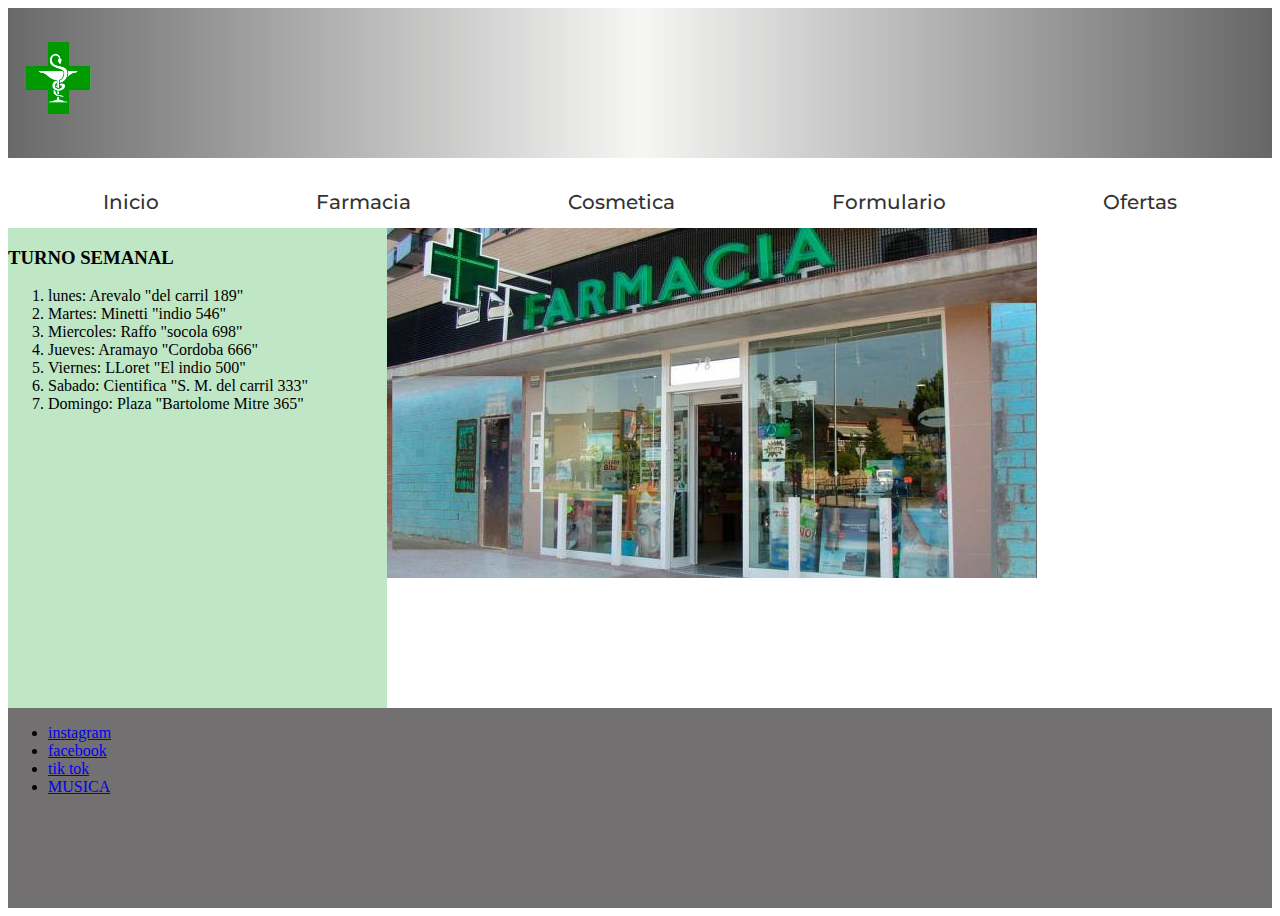
==== index.html @ 9655e05e "iniciando proyecto" ====
<!DOCTYPE html>
<html lang="es">
<head>
    <meta charset="UTF-8">
    <meta http-equiv="X-UA-Compatible" content="IE=edge">
    <meta name="viewport" content="width=device-width, initial-scale=1.0">
    <link rel="preconnect" href="https://fonts.googleapis.com">
    <link rel="preconnect" href="https://fonts.gstatic.com" crossorigin>
    <link href="https://fonts.googleapis.com/css2?family=Montserrat:ital,wght@0,100;0,200;0,300;0,400;0,500;0,600;0,700;0,800;0,900;1,200;1,300;1,400;1,500;1,600;1,700;1,800;1,900&family=Uchen&display=swap" rel="stylesheet">


    <link rel="stylesheet" href="./css/styles.css">
    <title>farmacia cardozo nair</title>
</head>
<body>
    

<section class="grid">
    <header class="border"> 
        <h3 class="header-titulo"><img class="imagen-logo" src="./imagenes/Farmacia-Vivo-Mercadal-logo.png" alt="logo" width="100px" height="100px"></h3>
         </header>
    <article id="productos" class="border">
        <h3>TURNO SEMANAL</h3>
        <ol>
            <li>lunes: Arevalo "del carril 189"</li>
            <li>Martes: Minetti "indio 546"</li>
            <li>Miercoles: Raffo "socola 698"</li>
            <li>Jueves: Aramayo "Cordoba 666"</li>
            <li>Viernes: LLoret "El indio 500"</li>
            <li>Sabado: Cientifica "S. M. del carril 333"</li>
            <li>Domingo: Plaza "Bartolome Mitre 365"</li>
        </ol>

    </article>
    <aside id="servicios" class="border"> <div><img src="./imagenes/fachada-farmacia10_603263_20190705142613.jpg" alt=""></div>
    </aside>
    <nav class="border"> 
       <ul class="lista-nav">
            <li> <a id="list-nav" href="./index.html">Inicio</a></li>
            <li> <a id="list-nav" href="./pages/farmacia.html">Farmacia</a></li>
            <li> <a id="list-nav" href="./pages/cosmetica.html">Cosmetica</a></li>
            <li> <a id="list-nav" href="./pages/formulario.html">Formulario</a></li>
            <li> <a id="list-nav" href="./pages/ofertas.html">Ofertas</a></li>
        </ul>
        </nav>
    <footer>
        <ul>
            <li  class="footer-index">
                <a href="https://www.instagram.com/">instagram</a>
            </li  class="footer-index">
            <li class="footer-index">
                <a href="https://www.facebook.com/">facebook</a>
            </li class="footer-index">
            <li class="footer-index"><a href="https://www.tiktok.com/">tik tok</a>
            </li>
            <li class="footer-index"><a href="http://www.youtube.com/watch?v=Jy1jS2j-ir4" target="_blank" rel="noopener noreferrer">MUSICA</a></li>
        </ul>
    </footer>
</section>

   



    
    

    
</body>
</html>
---- css/styles.css ----
/*diseno mobile*/

.grid {
    display: grid;
    grid-template-areas: 
    "header"
    "nav"
    "productos"
    "servicios"
    "servicios"
    "footer";
    grid-template-rows: 100px 70px 200px 200px 100px;
    grid-template-columns: 1fr;
    height: 100%;
    
    
}
header {
        
    grid-area: header;
    background-image: linear-gradient(to left, #666666, rgb(246, 246, 245), #6a6969);
}
nav {
    grid-area: nav;
    background-color: rgb(216, 232, 216);
    
}



#productos {
    grid-area: productos;
    background-color: rgb(181, 172, 172);
    
}

#servicios {
    grid-area: servicios;
    
}

.border {
    border: 0px solid;
}
footer {
    grid-area: footer;
    background-color: rgb(114, 112, 112);
    
}

.lista-nav {
     
    display: flex;
    flex-direction: row;
    justify-content: space-around;
    list-style-type: none;
    padding: 1rem;
    height: 70px;
    margin-bottom: 1rem;
    }
    
#list-nav {
color: rgb(5, 1, 45);
text-decoration: none;
font-family: 'Montserrat', sans-serif;
font-size: 20px;
font-weight: 500;
}

.header-titulo {
    font-family: 'Montserrat', sans-serif;;
    font-size: 25px;

}

.footer-index {
    text-decoration: none; 
}

.imagen-logo {
    transform: translate(60px, 10px);
    height: 50px;
    width: 50px;

}

/*media tablet*/
@media screen and (min-width: 600px) {

    .grid {
        display: grid;
        grid-template-areas: 
        "header header header"
        "nav nav nav"
        "productos servicios servicios"
        "footer footer footer";
        grid-template-rows: 150px 70px 1fr 200px;
        grid-template-columns: 30% 50% 35%;
        height: 100vh;
        
        
    }
    header {
        
        grid-area: header;
        background-color: #ffffff;
    }
    nav {
        grid-area: nav;
        background-color: white;
        
    }
    
    footer {
        grid-area: footer;
        background-color: rgb(114, 112, 112);
        
    }
    
    #productos {
        grid-area: productos;
        background-color: rgb(191, 230, 197);
        
    }
    
    #servicios {
        grid-area: servicios;
        width: 80px;
    }
    
    .border {
        border: 0px solid;
    }
    
    
    .imagen-logo {
        transform: translate(05px, 0px);
        padding: 05px;
        
        width: 80px;
        height: 80px;
    }
    

 }
/*disenio escriorio*/
@media screen and (min-width: 768px) {

    .grid {
        display: grid;
        grid-template-areas: 
        "header header header"
        "nav nav nav"
        "productos servicios servicios"
        "footer footer footer";
        grid-template-rows: 150px 70px 1fr 200px;
        grid-template-columns: 30% 50% 20%;
        height: 100vh;
        
        
    }
    header {
        
        grid-area: header;
        background-color: #ffffff;
    }
    nav {
        grid-area: nav;
        background-color: white;
        
    }
    
    footer {
        grid-area: footer;
        background-color: rgb(114, 112, 112);
        
    }
    
    #productos {
        grid-area: productos;
        background-color: rgb(191, 230, 197);
        
    }
    
    #servicios {
        grid-area: servicios;
        width: 80px;
    }
    
    .border {
        border: 0px solid;
    }
    
}

#list-nav:hover {
    font-size: 25PX;
    color: rgb(12, 247, 51);
    text-decoration-line: underline;
}

#list-nav {
    font-weight: 500;
    color: #333;
    font-size: 20px;
    transition: color 1.5s, font-size 1.5s;
}


/*pagina ofertas*/

.body-ofertas {
    background-image: radial-gradient(#333333, rgba(243, 234, 234, 0.2));
}
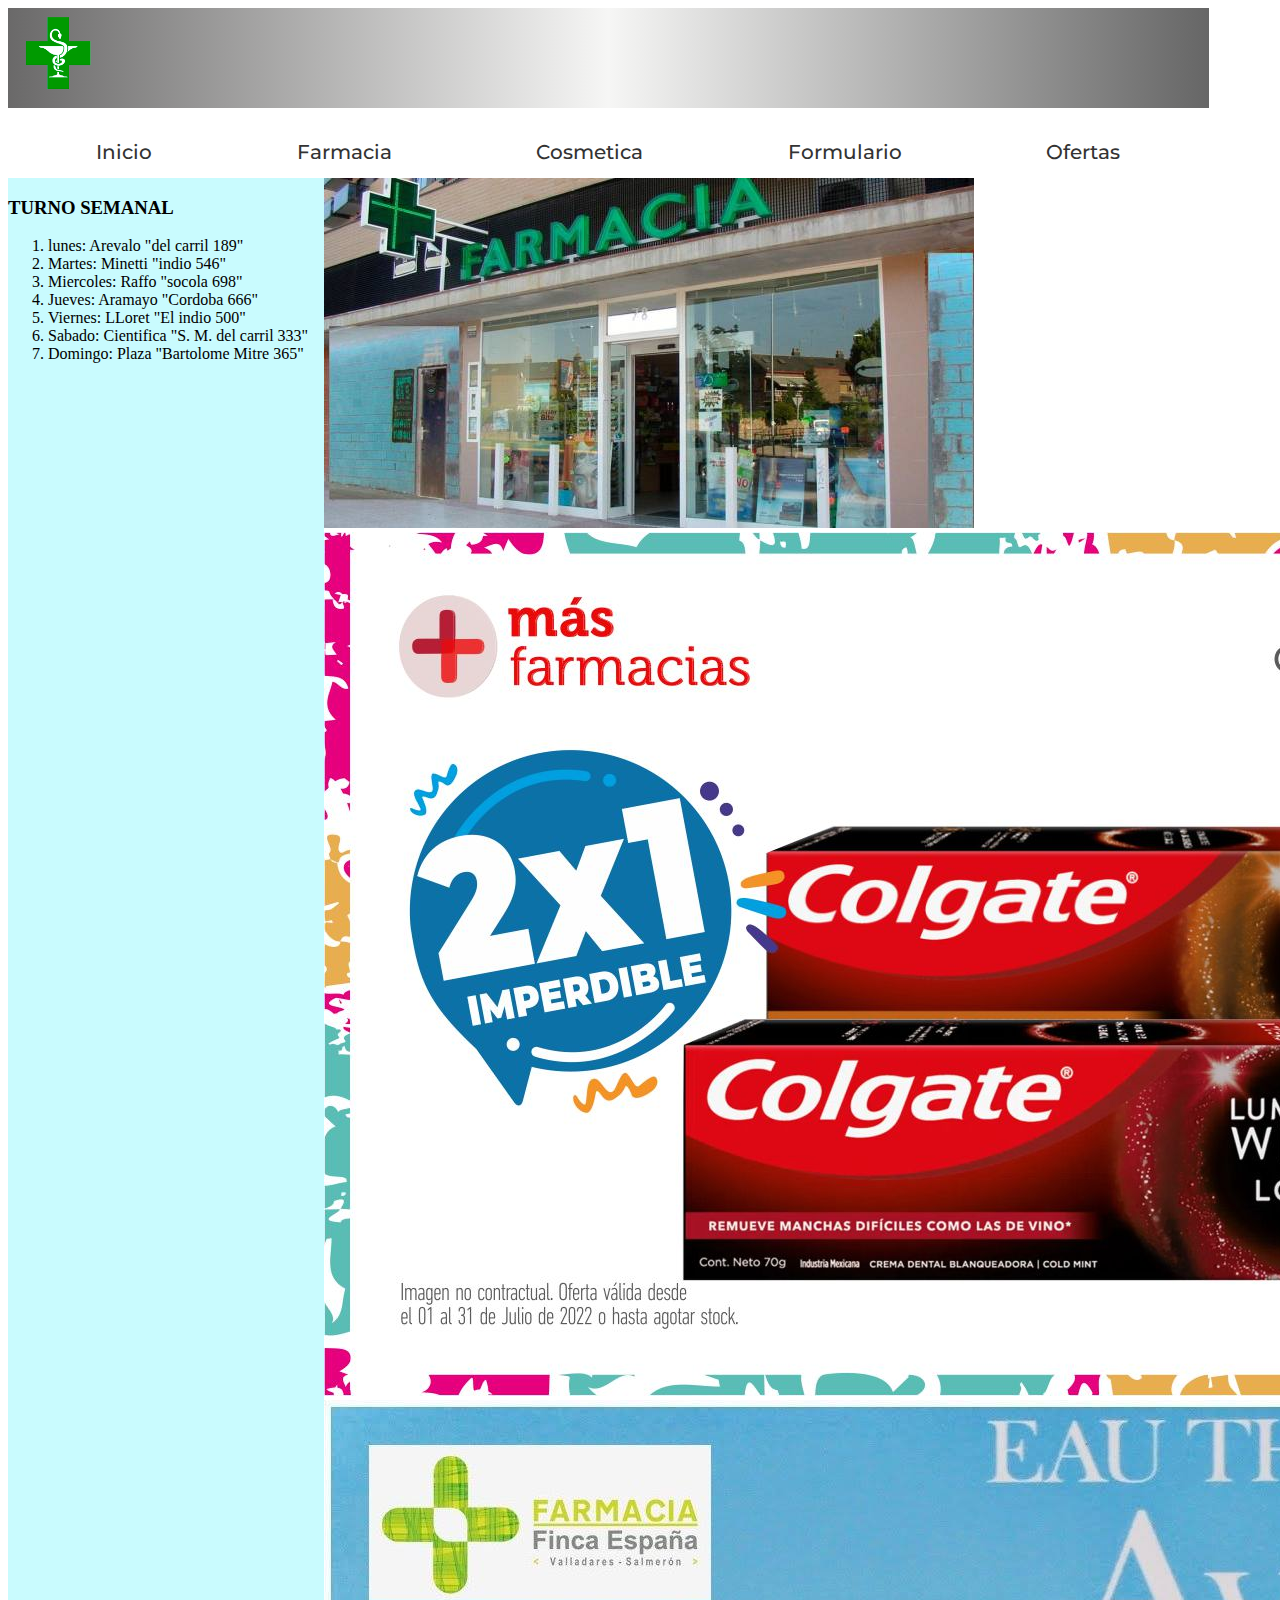
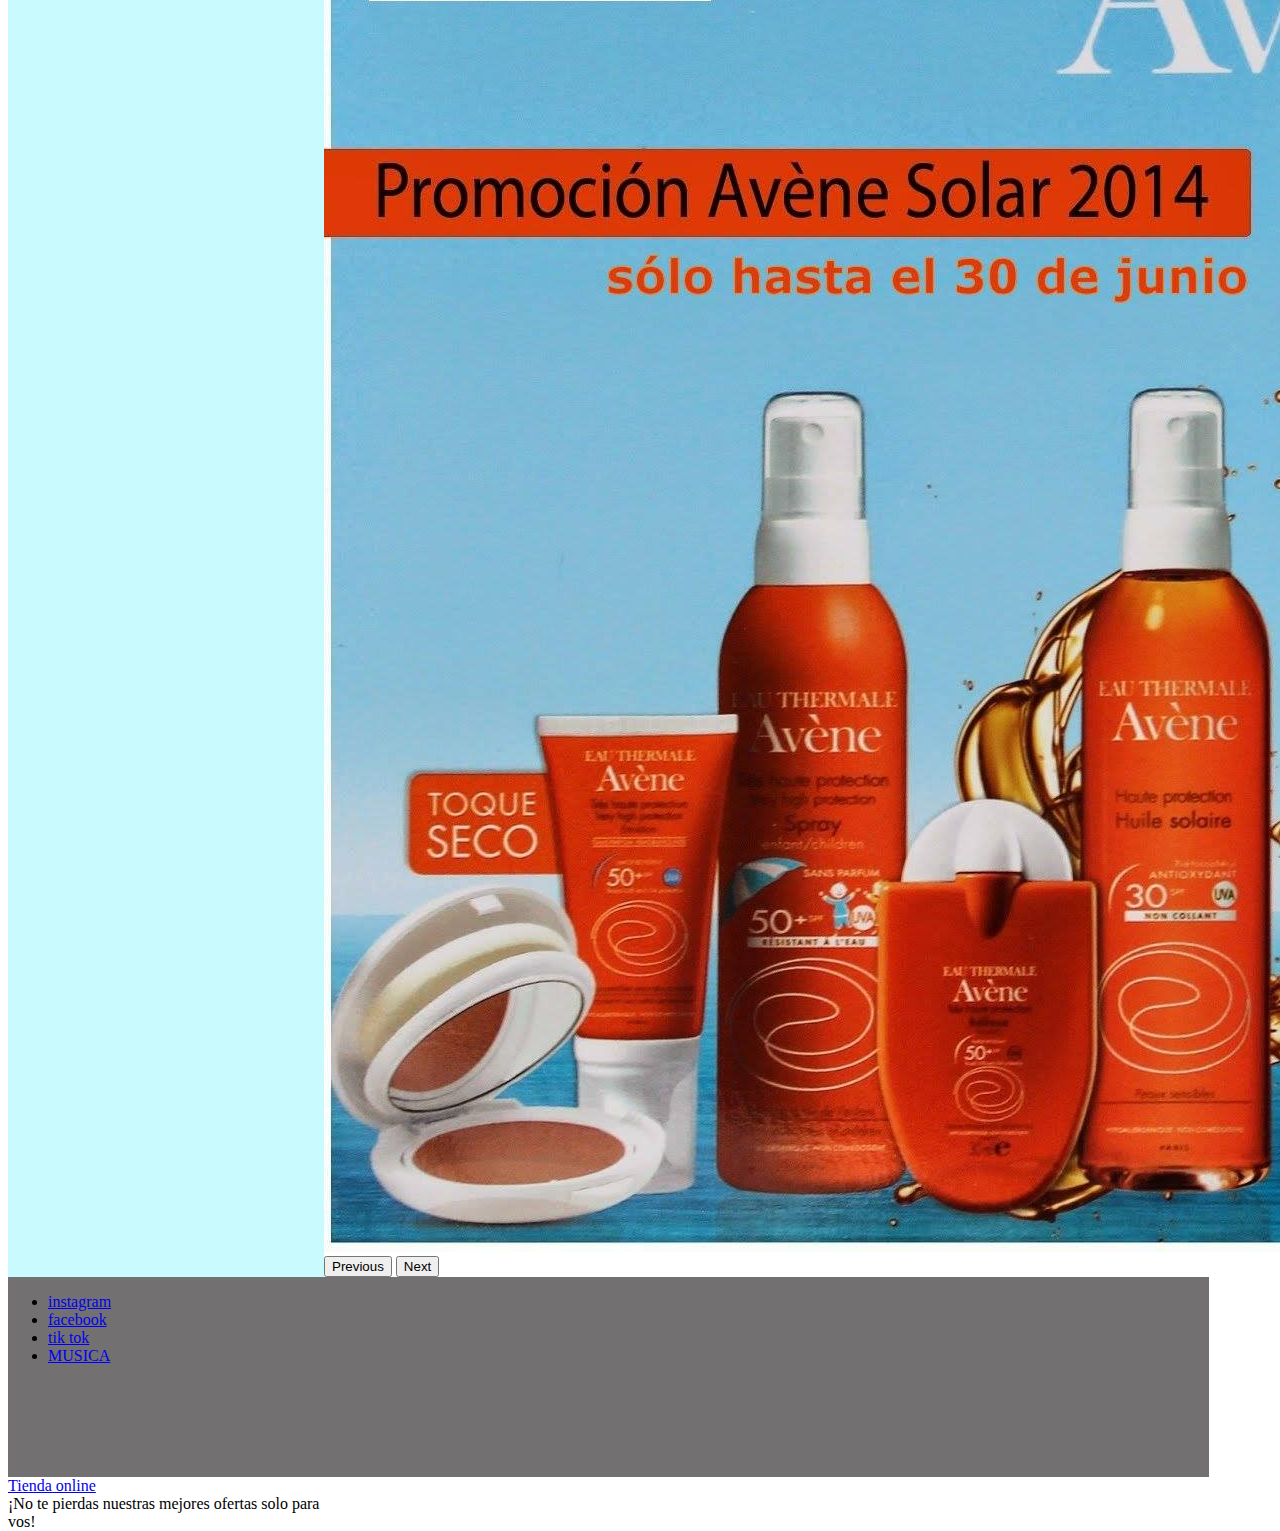
==== commit 755222ca: "agregando boostrap al index" ====
--- a/index.html
+++ b/index.html
@@ -7,6 +7,8 @@
     <link rel="preconnect" href="https://fonts.googleapis.com">
     <link rel="preconnect" href="https://fonts.gstatic.com" crossorigin>
     <link href="https://fonts.googleapis.com/css2?family=Montserrat:ital,wght@0,100;0,200;0,300;0,400;0,500;0,600;0,700;0,800;0,900;1,200;1,300;1,400;1,500;1,600;1,700;1,800;1,900&family=Uchen&display=swap" rel="stylesheet">
+    <!-- CSS only -->
+    <link href="https://cdn.jsdelivr.net/npm/bootstrap@5.2.0/dist/css/bootstrap.min.css" rel="stylesheet" integrity="sha384-gH2yIJqKdNHPEq0n4Mqa/HGKIhSkIHeL5AyhkYV8i59U5AR6csBvApHHNl/vI1Bx" crossorigin="anonymous">
 
 
     <link rel="stylesheet" href="./css/styles.css">
@@ -16,10 +18,10 @@
     
 
 <section class="grid">
-    <header class="border"> 
-        <h3 class="header-titulo"><img class="imagen-logo" src="./imagenes/Farmacia-Vivo-Mercadal-logo.png" alt="logo" width="100px" height="100px"></h3>
-         </header>
-    <article id="productos" class="border">
+     <header class="border"> 
+        <div><img class="imagen-logo" src="./imagenes/Farmacia-Vivo-Mercadal-logo.png" alt="logo" width="100px" height="100px"></div>
+    </header>
+     <article id="productos" class="border">
         <h3>TURNO SEMANAL</h3>
         <ol>
             <li>lunes: Arevalo "del carril 189"</li>
@@ -30,11 +32,32 @@
             <li>Sabado: Cientifica "S. M. del carril 333"</li>
             <li>Domingo: Plaza "Bartolome Mitre 365"</li>
         </ol>
-
-    </article>
-    <aside id="servicios" class="border"> <div><img src="./imagenes/fachada-farmacia10_603263_20190705142613.jpg" alt=""></div>
+    
+     </article>
+     <aside id="servicios" class="border"> <!--<div><img src="./imagenes/fachada-farmacia10_603263_20190705142613.jpg" alt=""></div> -->
+        <div id="carouselExampleControls" class="carousel slide" data-bs-ride="carousel">
+            <div class="carousel-inner">
+              <div class="carousel-item active">
+                <img src="./imagenes/fachada-farmacia10_603263_20190705142613.jpg" class="d-block w-100" alt="...">
+              </div>
+              <div class="carousel-item">
+                <img src="./imagenes/2_25.jpg" class="d-block w-100" alt="publicidad de la farmacia">
+              </div>
+              <div class="carousel-item">
+                <img src="./imagenes/FFE-promoción-solar.jpg" class="d-block w-100" alt="protector sola en promo aveno">
+              </div>
+            </div>
+            <button class="carousel-control-prev" type="button" data-bs-target="#carouselExampleControls" data-bs-slide="prev">
+              <span class="carousel-control-prev-icon" aria-hidden="true"></span>
+              <span class="visually-hidden">Previous</span>
+            </button>
+            <button class="carousel-control-next" type="button" data-bs-target="#carouselExampleControls" data-bs-slide="next">
+              <span class="carousel-control-next-icon" aria-hidden="true"></span>
+              <span class="visually-hidden">Next</span>
+            </button>
+          </div>
     </aside>
-    <nav class="border"> 
+     <nav class="border"> 
        <ul class="lista-nav">
             <li> <a id="list-nav" href="./index.html">Inicio</a></li>
             <li> <a id="list-nav" href="./pages/farmacia.html">Farmacia</a></li>
@@ -43,7 +66,14 @@
             <li> <a id="list-nav" href="./pages/ofertas.html">Ofertas</a></li>
         </ul>
         </nav>
-    <footer>
+
+        <main class="container" >
+            <article class="row">
+                <div class="col-3" > <a href="./pages/ofertas.html">Tienda online</a></div>
+                <div class="col-9">¡No te pierdas nuestras mejores ofertas solo para vos!</div>
+            </article>
+        </main>
+     <footer>
         <ul>
             <li  class="footer-index">
                 <a href="https://www.instagram.com/">instagram</a>
@@ -55,15 +85,13 @@
             </li>
             <li class="footer-index"><a href="http://www.youtube.com/watch?v=Jy1jS2j-ir4" target="_blank" rel="noopener noreferrer">MUSICA</a></li>
         </ul>
-    </footer>
+      </footer>
 </section>
-
-   
-
 
 
     
-    
+<!-- JavaScript -->
+<script src="https://cdn.jsdelivr.net/npm/bootstrap@5.2.0/dist/js/bootstrap.bundle.min.js" integrity="sha384-A3rJD856KowSb7dwlZdYEkO39Gagi7vIsF0jrRAoQmDKKtQBHUuLZ9AsSv4jD4Xa" crossorigin="anonymous"></script>
 
     
 </body>
--- a/css/styles.css
+++ b/css/styles.css
@@ -9,7 +9,7 @@
     "servicios"
     "servicios"
     "footer";
-    grid-template-rows: 100px 70px 200px 200px 100px;
+    grid-template-rows: 100px 70px 200px 180px 100px;
     grid-template-columns: 1fr;
     height: 100%;
     
@@ -36,6 +36,8 @@
 
 #servicios {
     grid-area: servicios;
+    width: 400px;
+    height: max-content;
     
 }
 
@@ -119,13 +121,13 @@
     
     #productos {
         grid-area: productos;
-        background-color: rgb(191, 230, 197);
+        background-color: rgb(188, 242, 245);
         
     }
     
     #servicios {
         grid-area: servicios;
-        width: 80px;
+        width: 500px;
     }
     
     .border {
@@ -153,8 +155,8 @@
         "nav nav nav"
         "productos servicios servicios"
         "footer footer footer";
-        grid-template-rows: 150px 70px 1fr 200px;
-        grid-template-columns: 30% 50% 20%;
+        grid-template-rows: 100px 70px 1fr 200px;
+        grid-template-columns: 25% 50% 20%;
         height: 100vh;
         
         
@@ -178,13 +180,13 @@
     
     #productos {
         grid-area: productos;
-        background-color: rgb(191, 230, 197);
+        background-color: rgb(201, 251, 254);
         
     }
     
     #servicios {
         grid-area: servicios;
-        width: 80px;
+        width: auto;
     }
     
     .border {
@@ -195,7 +197,7 @@
 
 #list-nav:hover {
     font-size: 25PX;
-    color: rgb(12, 247, 51);
+    color: rgb(188, 242, 245);
     text-decoration-line: underline;
 }
 
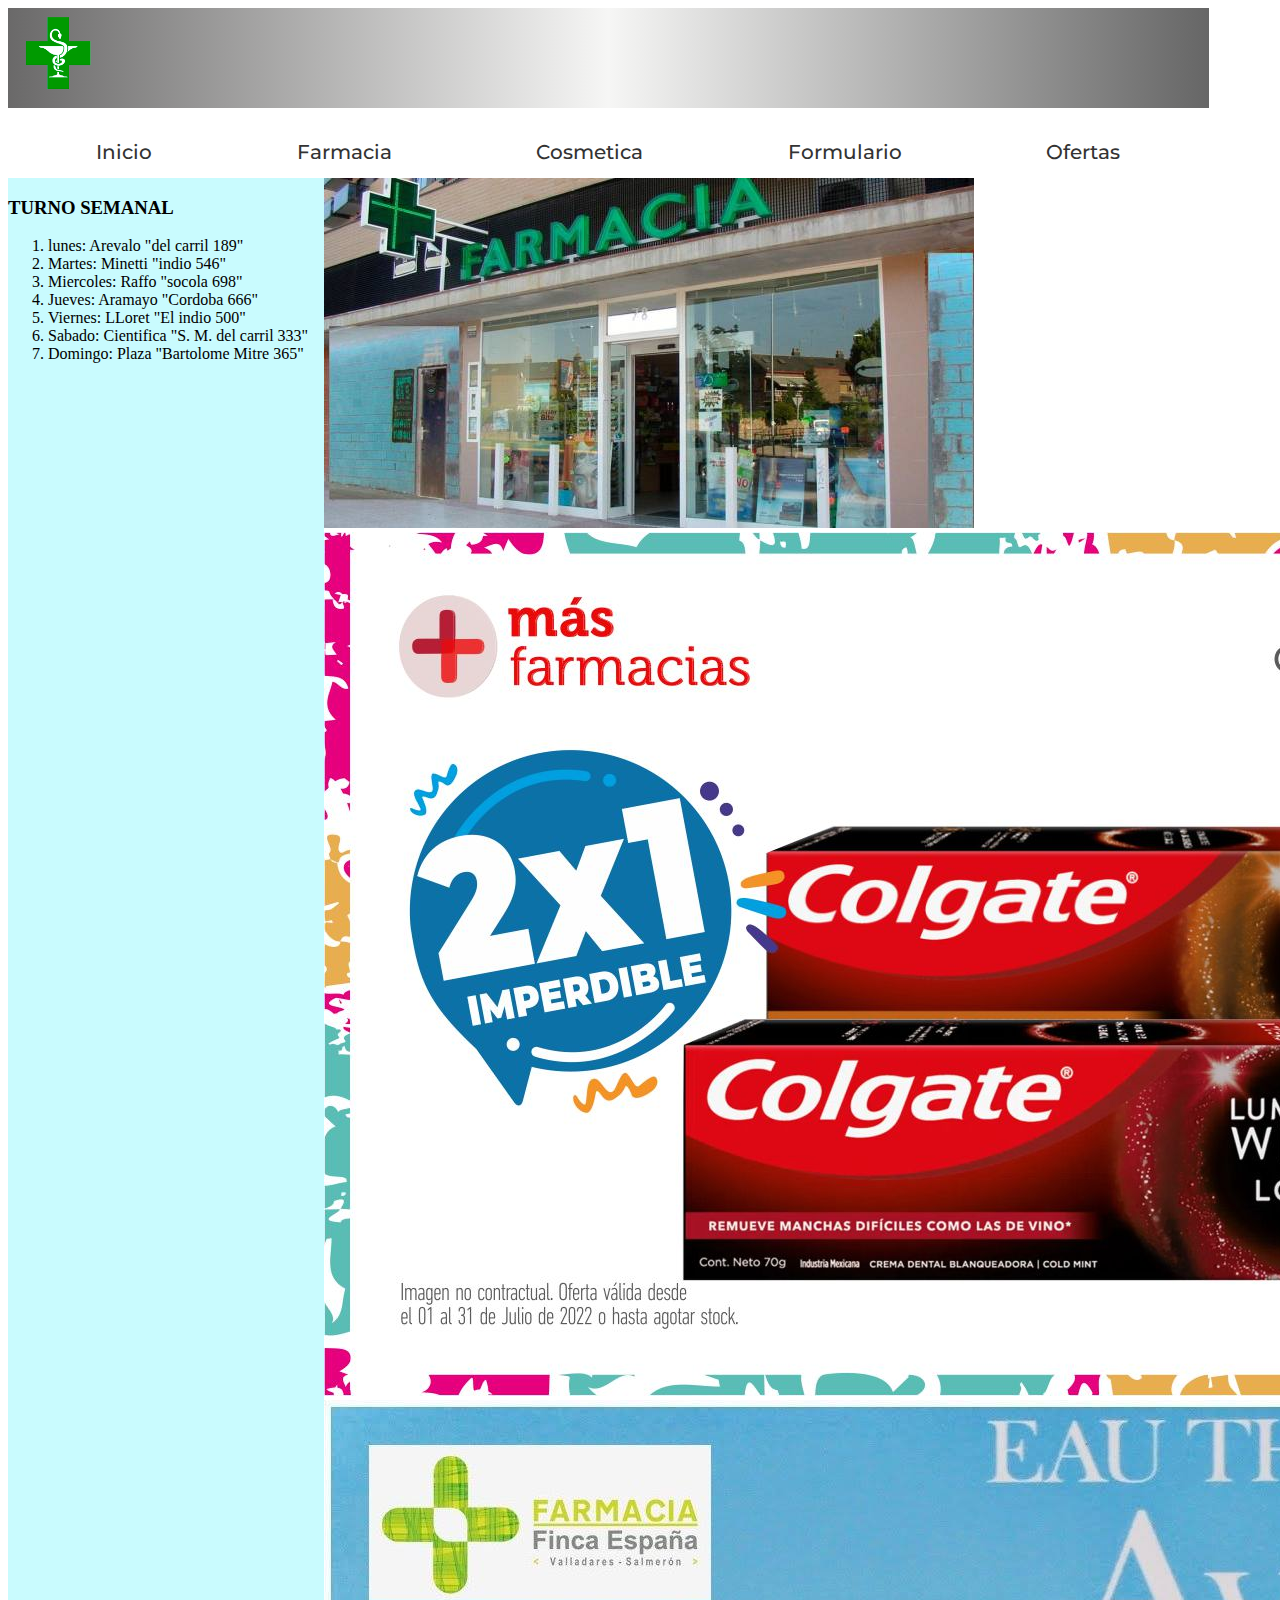
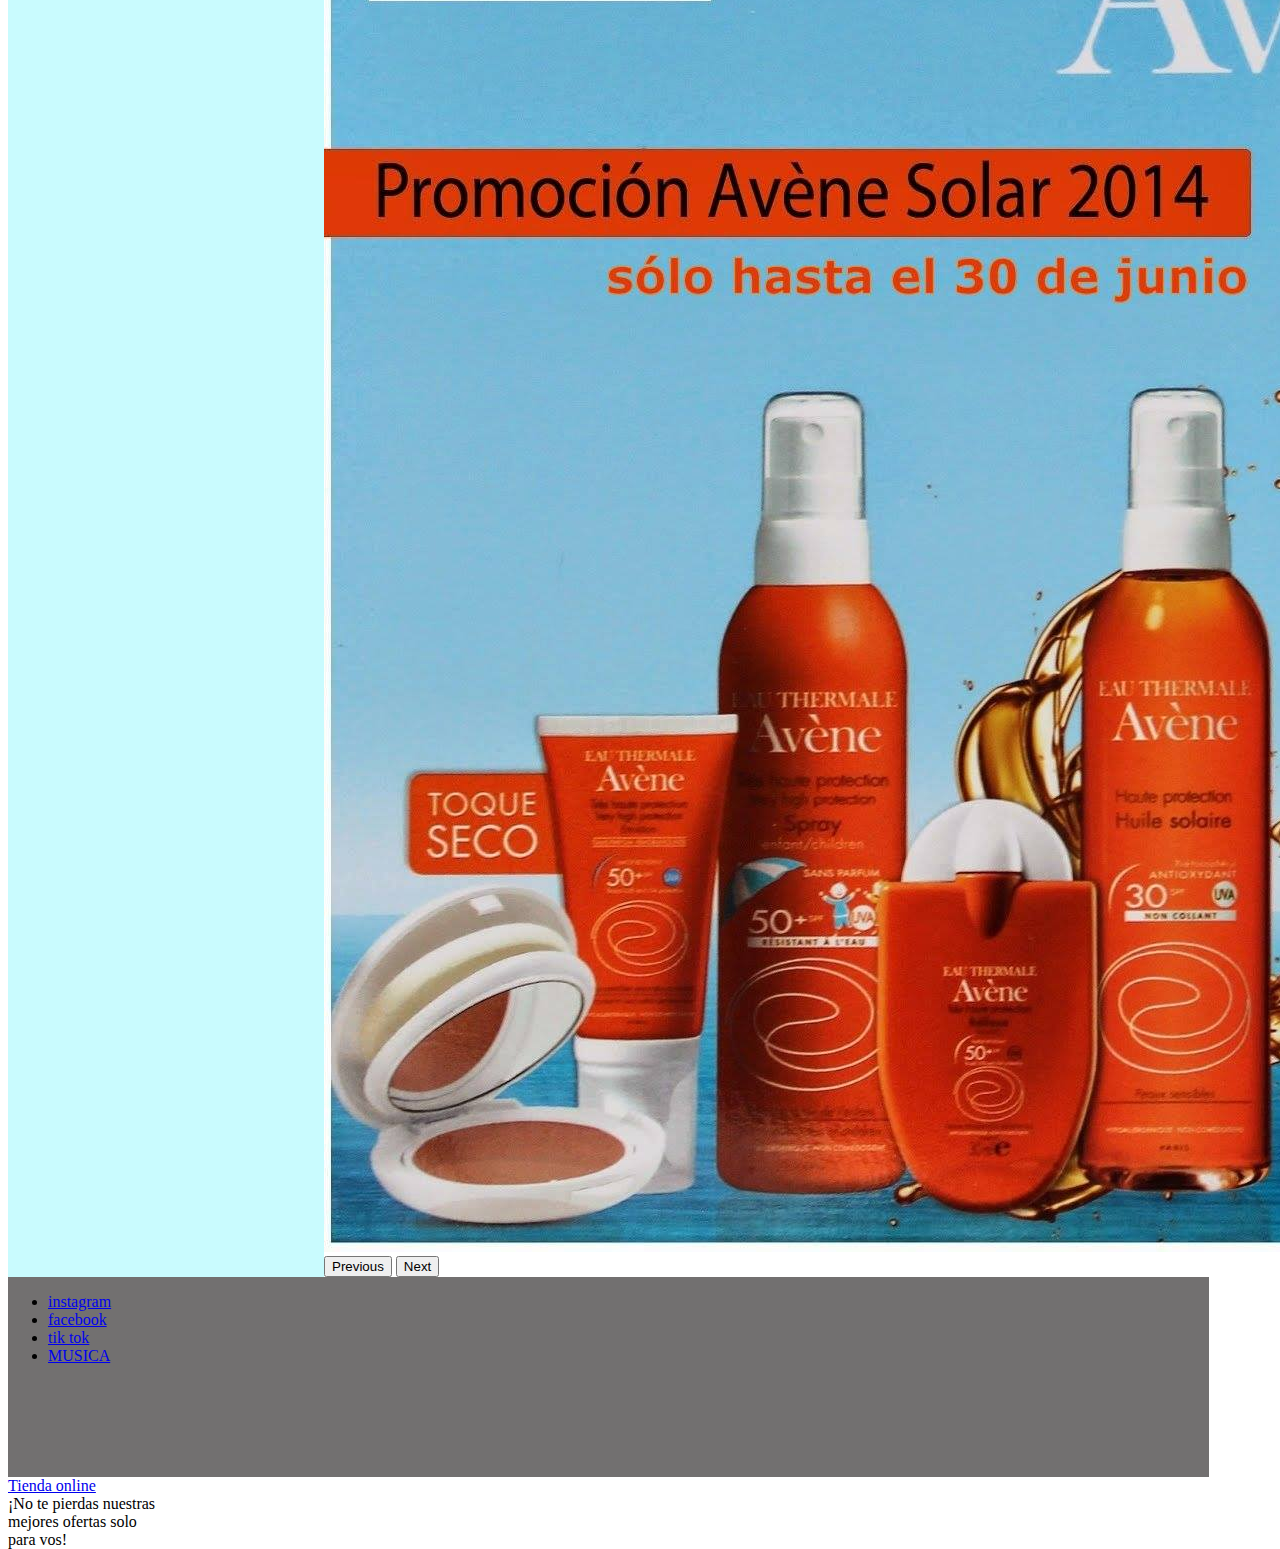
==== commit 0d00cb5e: "agregue sass al proyecto" ====
--- a/index.html
+++ b/index.html
@@ -91,8 +91,8 @@
 
     
 <!-- JavaScript -->
-<script src="https://cdn.jsdelivr.net/npm/bootstrap@5.2.0/dist/js/bootstrap.bundle.min.js" integrity="sha384-A3rJD856KowSb7dwlZdYEkO39Gagi7vIsF0jrRAoQmDKKtQBHUuLZ9AsSv4jD4Xa" crossorigin="anonymous"></script>
-
-    
+<script src="https://cdn.jsdelivr.net/npm/bootstrap@5.2.0/dist/js/bootstrap.bundle.min.js"
+    integrity="sha384-A3rJD856KowSb7dwlZdYEkO39Gagi7vIsF0jrRAoQmDKKtQBHUuLZ9AsSv4jD4Xa"
+    crossorigin="anonymous"></script>
 </body>
 </html>--- a/css/styles.css
+++ b/css/styles.css
@@ -1,216 +1,194 @@
 /*diseno mobile*/
-
 .grid {
-    display: grid;
-    grid-template-areas: 
-    "header"
-    "nav"
-    "productos"
-    "servicios"
-    "servicios"
-    "footer";
-    grid-template-rows: 100px 70px 200px 180px 100px;
-    grid-template-columns: 1fr;
-    height: 100%;
-    
-    
-}
-header {
-        
-    grid-area: header;
-    background-image: linear-gradient(to left, #666666, rgb(246, 246, 245), #6a6969);
-}
-nav {
-    grid-area: nav;
-    background-color: rgb(216, 232, 216);
-    
+  display: grid;
+  grid-template-areas: "header" "nav" "productos" "servicios" "servicios" "footer";
+  grid-template-rows: 100px 70px 200px 180px 100px;
+  grid-template-columns: 1fr;
+  height: 100%;
 }
 
+header {
+  grid-area: header;
+  background-image: linear-gradient(to left, #666666, rgb(246, 246, 245), #6a6969);
+}
 
+nav {
+  grid-area: nav;
+  background-color: rgb(216, 232, 216);
+}
 
 #productos {
-    grid-area: productos;
-    background-color: rgb(181, 172, 172);
-    
+  grid-area: productos;
+  background-color: rgb(181, 172, 172);
 }
 
 #servicios {
-    grid-area: servicios;
-    width: 400px;
-    height: max-content;
-    
+  grid-area: servicios;
+  width: 400px;
+  height: -webkit-max-content;
+  height: -moz-max-content;
+  height: max-content;
 }
 
 .border {
-    border: 0px solid;
+  border: 0px solid;
 }
+
 footer {
-    grid-area: footer;
-    background-color: rgb(114, 112, 112);
-    
+  grid-area: footer;
+  background-color: rgb(114, 112, 112);
 }
 
 .lista-nav {
-     
-    display: flex;
-    flex-direction: row;
-    justify-content: space-around;
-    list-style-type: none;
-    padding: 1rem;
-    height: 70px;
-    margin-bottom: 1rem;
-    }
-    
+  display: flex;
+  flex-direction: row;
+  justify-content: space-around;
+  list-style-type: none;
+  padding: 1rem;
+  height: 70px;
+  margin-bottom: 1rem;
+}
+
 #list-nav {
-color: rgb(5, 1, 45);
-text-decoration: none;
-font-family: 'Montserrat', sans-serif;
-font-size: 20px;
-font-weight: 500;
+  color: rgb(5, 1, 45);
+  text-decoration: none;
+  font-family: "Montserrat", sans-serif;
+  font-size: 20px;
+  font-weight: 500;
 }
 
 .header-titulo {
-    font-family: 'Montserrat', sans-serif;;
-    font-size: 25px;
-
+  font-family: "Montserrat", sans-serif;
+  font-size: 25px;
 }
 
 .footer-index {
-    text-decoration: none; 
+  text-decoration: none;
 }
 
 .imagen-logo {
-    transform: translate(60px, 10px);
-    height: 50px;
-    width: 50px;
-
+  transform: translate(60px, 10px);
+  height: 50px;
+  width: 50px;
 }
 
 /*media tablet*/
 @media screen and (min-width: 600px) {
-
-    .grid {
-        display: grid;
-        grid-template-areas: 
-        "header header header"
-        "nav nav nav"
-        "productos servicios servicios"
-        "footer footer footer";
-        grid-template-rows: 150px 70px 1fr 200px;
-        grid-template-columns: 30% 50% 35%;
-        height: 100vh;
-        
-        
-    }
-    header {
-        
-        grid-area: header;
-        background-color: #ffffff;
-    }
-    nav {
-        grid-area: nav;
-        background-color: white;
-        
-    }
-    
-    footer {
-        grid-area: footer;
-        background-color: rgb(114, 112, 112);
-        
-    }
-    
-    #productos {
-        grid-area: productos;
-        background-color: rgb(188, 242, 245);
-        
-    }
-    
-    #servicios {
-        grid-area: servicios;
-        width: 500px;
-    }
-    
-    .border {
-        border: 0px solid;
-    }
-    
-    
-    .imagen-logo {
-        transform: translate(05px, 0px);
-        padding: 05px;
-        
-        width: 80px;
-        height: 80px;
-    }
-    
-
- }
+  .grid {
+    display: grid;
+    grid-template-areas: "header header header" "nav nav nav" "productos servicios servicios" "footer footer footer";
+    grid-template-rows: 150px 70px 1fr 200px;
+    grid-template-columns: 30% 50% 35%;
+    height: 100vh;
+  }
+  header {
+    grid-area: header;
+    background-color: #ffffff;
+  }
+  nav {
+    grid-area: nav;
+    background-color: white;
+  }
+  footer {
+    grid-area: footer;
+    background-color: rgb(114, 112, 112);
+  }
+  #productos {
+    grid-area: productos;
+    background-color: rgb(188, 242, 245);
+  }
+  #servicios {
+    grid-area: servicios;
+    width: 500px;
+  }
+  .border {
+    border: 0px solid;
+  }
+  .imagen-logo {
+    transform: translate(5px, 0px);
+    padding: 5px;
+    width: 80px;
+    height: 80px;
+  }
+}
 /*disenio escriorio*/
 @media screen and (min-width: 768px) {
-
-    .grid {
-        display: grid;
-        grid-template-areas: 
-        "header header header"
-        "nav nav nav"
-        "productos servicios servicios"
-        "footer footer footer";
-        grid-template-rows: 100px 70px 1fr 200px;
-        grid-template-columns: 25% 50% 20%;
-        height: 100vh;
-        
-        
-    }
-    header {
-        
-        grid-area: header;
-        background-color: #ffffff;
-    }
-    nav {
-        grid-area: nav;
-        background-color: white;
-        
-    }
-    
-    footer {
-        grid-area: footer;
-        background-color: rgb(114, 112, 112);
-        
-    }
-    
-    #productos {
-        grid-area: productos;
-        background-color: rgb(201, 251, 254);
-        
-    }
-    
-    #servicios {
-        grid-area: servicios;
-        width: auto;
-    }
-    
-    .border {
-        border: 0px solid;
-    }
-    
+  .grid {
+    display: grid;
+    grid-template-areas: "header header header" "nav nav nav" "productos servicios servicios" "footer footer footer";
+    grid-template-rows: 100px 70px 1fr 200px;
+    grid-template-columns: 25% 50% 20%;
+    height: 100vh;
+  }
+  header {
+    grid-area: header;
+    background-color: #ffffff;
+  }
+  nav {
+    grid-area: nav;
+    background-color: white;
+  }
+  footer {
+    grid-area: footer;
+    background-color: rgb(114, 112, 112);
+  }
+  #productos {
+    grid-area: productos;
+    background-color: rgb(201, 251, 254);
+  }
+  #servicios {
+    grid-area: servicios;
+    width: auto;
+  }
+  .border {
+    border: 0px solid;
+  }
 }
-
 #list-nav:hover {
-    font-size: 25PX;
-    color: rgb(188, 242, 245);
-    text-decoration-line: underline;
+  font-size: 25PX;
+  color: rgb(188, 242, 245);
+  -webkit-text-decoration-line: underline;
+          text-decoration-line: underline;
 }
 
 #list-nav {
-    font-weight: 500;
-    color: #333;
-    font-size: 20px;
-    transition: color 1.5s, font-size 1.5s;
+  font-weight: 500;
+  color: #333;
+  font-size: 20px;
+  transition: color 1.5s, font-size 1.5s;
 }
 
+/*pagina ofertas*/
+.body-ofertas {
+  background-image: radial-gradient(#333333, rgba(243, 234, 234, 0.2));
+}
 
-/*pagina ofertas*/
+/*FARMACIA*/
+.body-farmacia {
+  margin: 0;
+  padding: 0;
+  box-sizing: border-box;
+}
 
-.body-ofertas {
-    background-image: radial-gradient(#333333, rgba(243, 234, 234, 0.2));
-}+.main-farmacia {
+  width: 50%;
+  display: flex;
+  justify-content: center;
+  align-items: center;
+  font-family: Cambria, Cochin, Georgia, Times, "Times New Roman", serif;
+}
+
+.container {
+  width: 50%;
+  display: flex;
+  max-width: 1100px;
+}
+
+.card {
+  width: 50%;
+  margin: 20px;
+  border-radius: 6px;
+  overflow: hidden;
+  background: #666666;
+  box-shadow: 0px 1px 10px rgba(0, 0, 0, 0.2);
+}/*# sourceMappingURL=styles.css.map */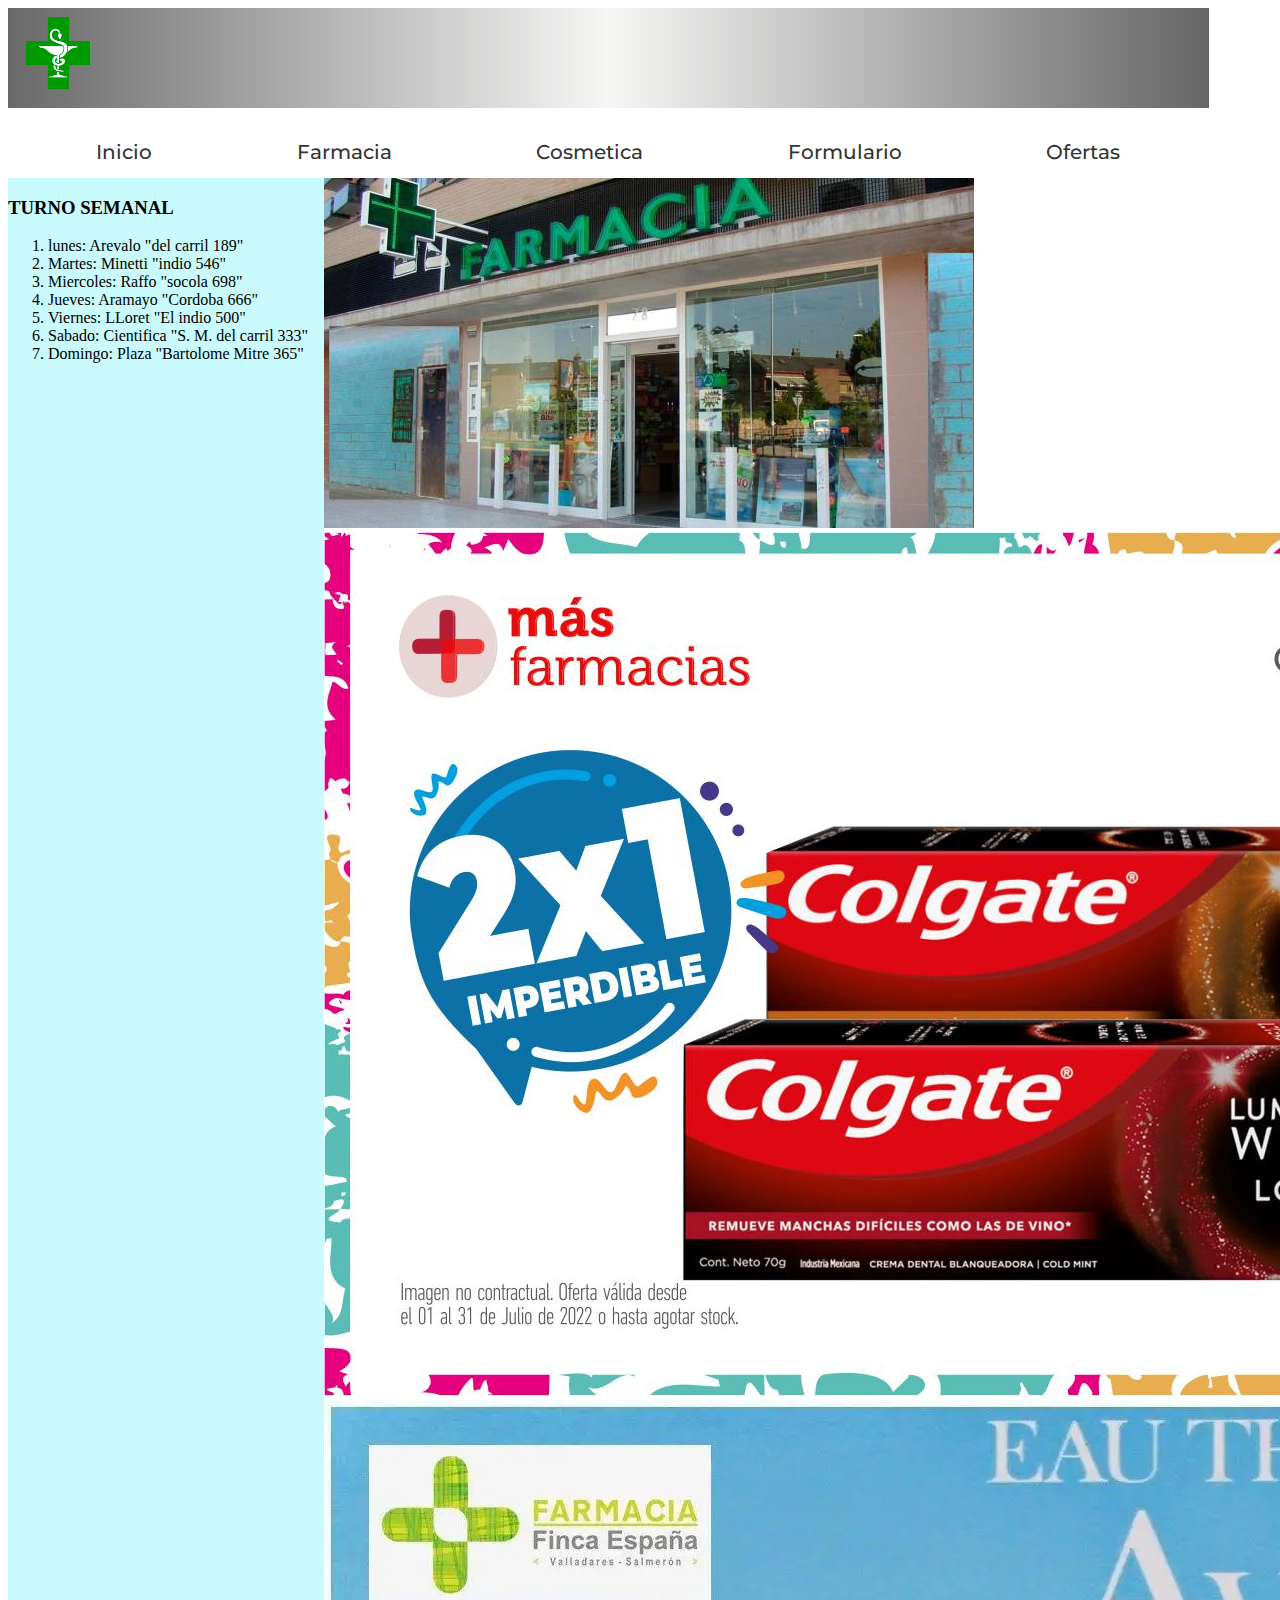
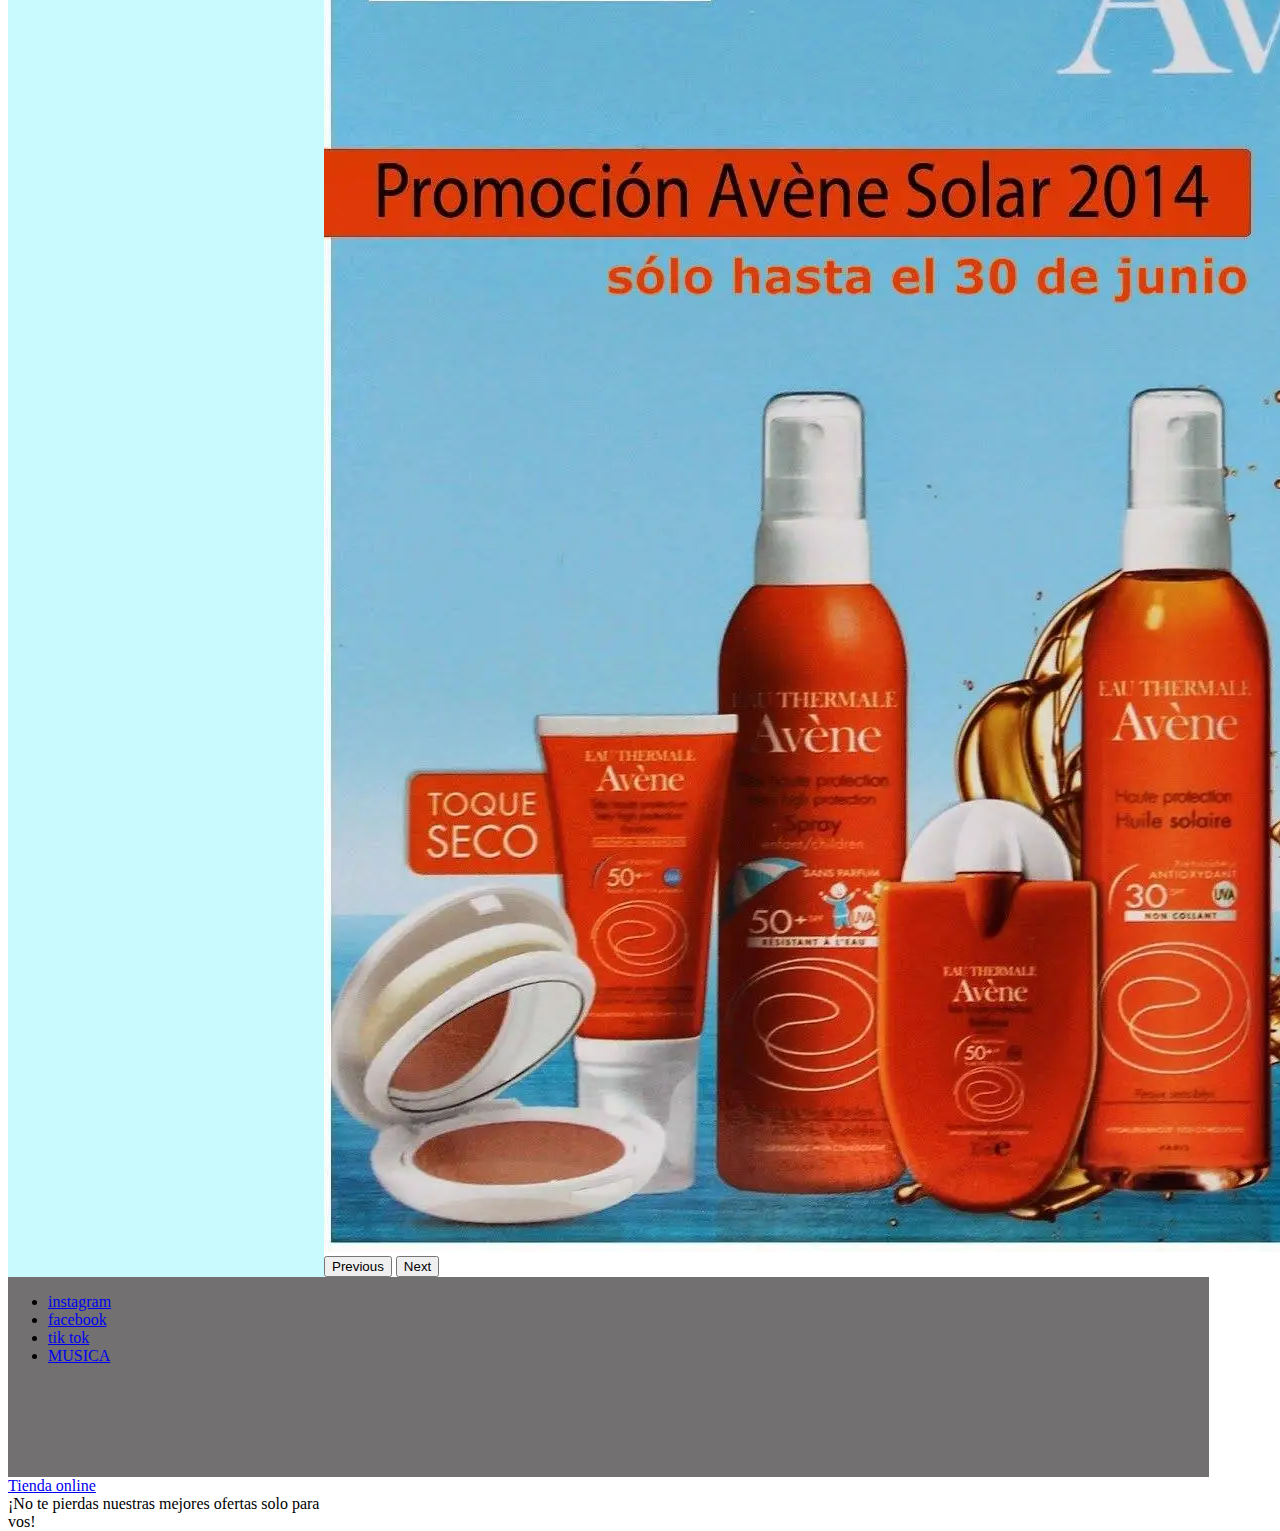
==== commit 626a3897: "seo" ====
--- a/index.html
+++ b/index.html
@@ -12,6 +12,8 @@
 
 
     <link rel="stylesheet" href="./css/styles.css">
+    <meta name="description" content="pagina farmacia lloret 24hs.">
+    <meta name="keywords" content="FARMACIA, PROMOCIONES, PERFUMERÍA, MEDICACIÓN, OBRA SOCIAL, SALUD">
     <title>farmacia cardozo nair</title>
 </head>
 <body>
@@ -44,7 +46,7 @@
                 <img src="./imagenes/2_25.jpg" class="d-block w-100" alt="publicidad de la farmacia">
               </div>
               <div class="carousel-item">
-                <img src="./imagenes/FFE-promoción-solar.jpg" class="d-block w-100" alt="protector sola en promo aveno">
+                <img src="./imagenes/FFE-promoción-solar.webp" class="d-block w-100" alt="protector sola en promo aveno">
               </div>
             </div>
             <button class="carousel-control-prev" type="button" data-bs-target="#carouselExampleControls" data-bs-slide="prev">
--- a/css/styles.css
+++ b/css/styles.css
@@ -1,3 +1,112 @@
+.secundario, .primario {
+  border: none;
+  padding: 10px;
+  border-radius: 3px;
+  font-family: Impact, Haettenschweiler, "Arial Narrow Bold", sans-serif;
+  border-bottom: 3px solid;
+  cursor: pointer;
+}
+
+.boton-ofertas {
+  height: 100px;
+  display: flex;
+  justify-content: space-around;
+  align-items: center;
+}
+
+.titulo-ofertas {
+  align-items: center;
+  font-family: Cambria, Cochin, Georgia, Times, "Times New Roman", serif;
+  font-size: 33px;
+  color: rgb(111, 140, 130);
+}
+
+.main-farmacia {
+  display: flex;
+  justify-content: center;
+  gap: 80px;
+  width: 80%;
+  margin-top: 3rem;
+  margin-bottom: 3rem;
+  flex-wrap: wrap;
+}
+
+.card {
+  width: 400px;
+}
+
+.imagenes-tarjeta {
+  width: 200px;
+}
+
+header h1 {
+  background-color: rgb(151, 240, 210);
+  padding: 16px;
+  margin: 0;
+  font-family: Arial, Helvetica, sans-serif;
+  text-align: center;
+  font-size: 40px;
+  font-weight: 500;
+}
+
+.lista-nav {
+  display: flex;
+  flex-direction: row;
+  justify-content: space-around;
+  list-style-type: none;
+  padding: 10px;
+  height: 20px;
+  margin-bottom: 1rem;
+}
+
+#list-nav {
+  color: rgb(5, 1, 45);
+  text-decoration: none;
+  font-family: "Montserrat", sans-serif;
+  font-size: 20px;
+  font-weight: 500;
+}
+
+.dermocosmetica {
+  padding: 0.5px;
+  width: 960px;
+  height: auto;
+}
+
+.main-cosmetica {
+  display: flex;
+}
+
+.card-img-top {
+  width: 200px;
+}
+
+.titulo-formulario {
+  color: rgb(236, 244, 251);
+  background-color: #333;
+  padding: 30px;
+  text-align: center;
+  font-family: Arial, Helvetica, sans-serif;
+}
+
+.lista-nav {
+  display: flex;
+  flex-direction: row;
+  justify-content: space-around;
+  list-style-type: none;
+  padding: 1rem;
+  height: 70px;
+  margin-bottom: 1rem;
+}
+
+#list-nav {
+  color: rgb(5, 1, 45);
+  text-decoration: none;
+  font-family: "Montserrat", sans-serif;
+  font-size: 20px;
+  font-weight: 500;
+}
+
 /*diseno mobile*/
 .grid {
   display: grid;
@@ -19,15 +128,13 @@
 
 #productos {
   grid-area: productos;
-  background-color: rgb(181, 172, 172);
 }
 
 #servicios {
   grid-area: servicios;
-  width: 400px;
-  height: -webkit-max-content;
-  height: -moz-max-content;
-  height: max-content;
+  max-width: -webkit-max-content;
+  max-width: -moz-max-content;
+  max-width: max-content;
 }
 
 .border {
@@ -83,11 +190,11 @@
   }
   header {
     grid-area: header;
-    background-color: #ffffff;
+    background-color: rgb(216, 232, 216);
   }
   nav {
     grid-area: nav;
-    background-color: white;
+    background-color: rgb(243, 235, 235);
   }
   footer {
     grid-area: footer;
@@ -100,6 +207,9 @@
   #servicios {
     grid-area: servicios;
     width: 500px;
+    height: -webkit-max-content;
+    height: -moz-max-content;
+    height: max-content;
   }
   .border {
     border: 0px solid;
@@ -140,9 +250,6 @@
     grid-area: servicios;
     width: auto;
   }
-  .border {
-    border: 0px solid;
-  }
 }
 #list-nav:hover {
   font-size: 25PX;
@@ -158,37 +265,31 @@
   transition: color 1.5s, font-size 1.5s;
 }
 
-/*pagina ofertas*/
-.body-ofertas {
-  background-image: radial-gradient(#333333, rgba(243, 234, 234, 0.2));
-}
-
-/*FARMACIA*/
-.body-farmacia {
-  margin: 0;
-  padding: 0;
-  box-sizing: border-box;
-}
-
-.main-farmacia {
-  width: 50%;
-  display: flex;
-  justify-content: center;
-  align-items: center;
-  font-family: Cambria, Cochin, Georgia, Times, "Times New Roman", serif;
-}
-
-.container {
-  width: 50%;
-  display: flex;
-  max-width: 1100px;
-}
-
-.card {
-  width: 50%;
-  margin: 20px;
-  border-radius: 6px;
-  overflow: hidden;
-  background: #666666;
-  box-shadow: 0px 1px 10px rgba(0, 0, 0, 0.2);
+.lista-nav {
+  display: flex;
+  flex-direction: row;
+  justify-content: space-around;
+  list-style-type: none;
+  padding: 1rem;
+  height: 70px;
+  margin-bottom: 1rem;
+}
+
+.primario {
+  background-color: rgb(49, 47, 47);
+  color: aliceblue;
+}
+
+.secundario {
+  background-color: rgb(0, 0, 0);
+  color: aliceblue;
+}
+
+.button {
+  border: none;
+  padding: 10px;
+  border-radius: 3px;
+  font-family: Impact, Haettenschweiler, "Arial Narrow Bold", sans-serif;
+  border-bottom: 3px solid;
+  cursor: pointer;
 }/*# sourceMappingURL=styles.css.map */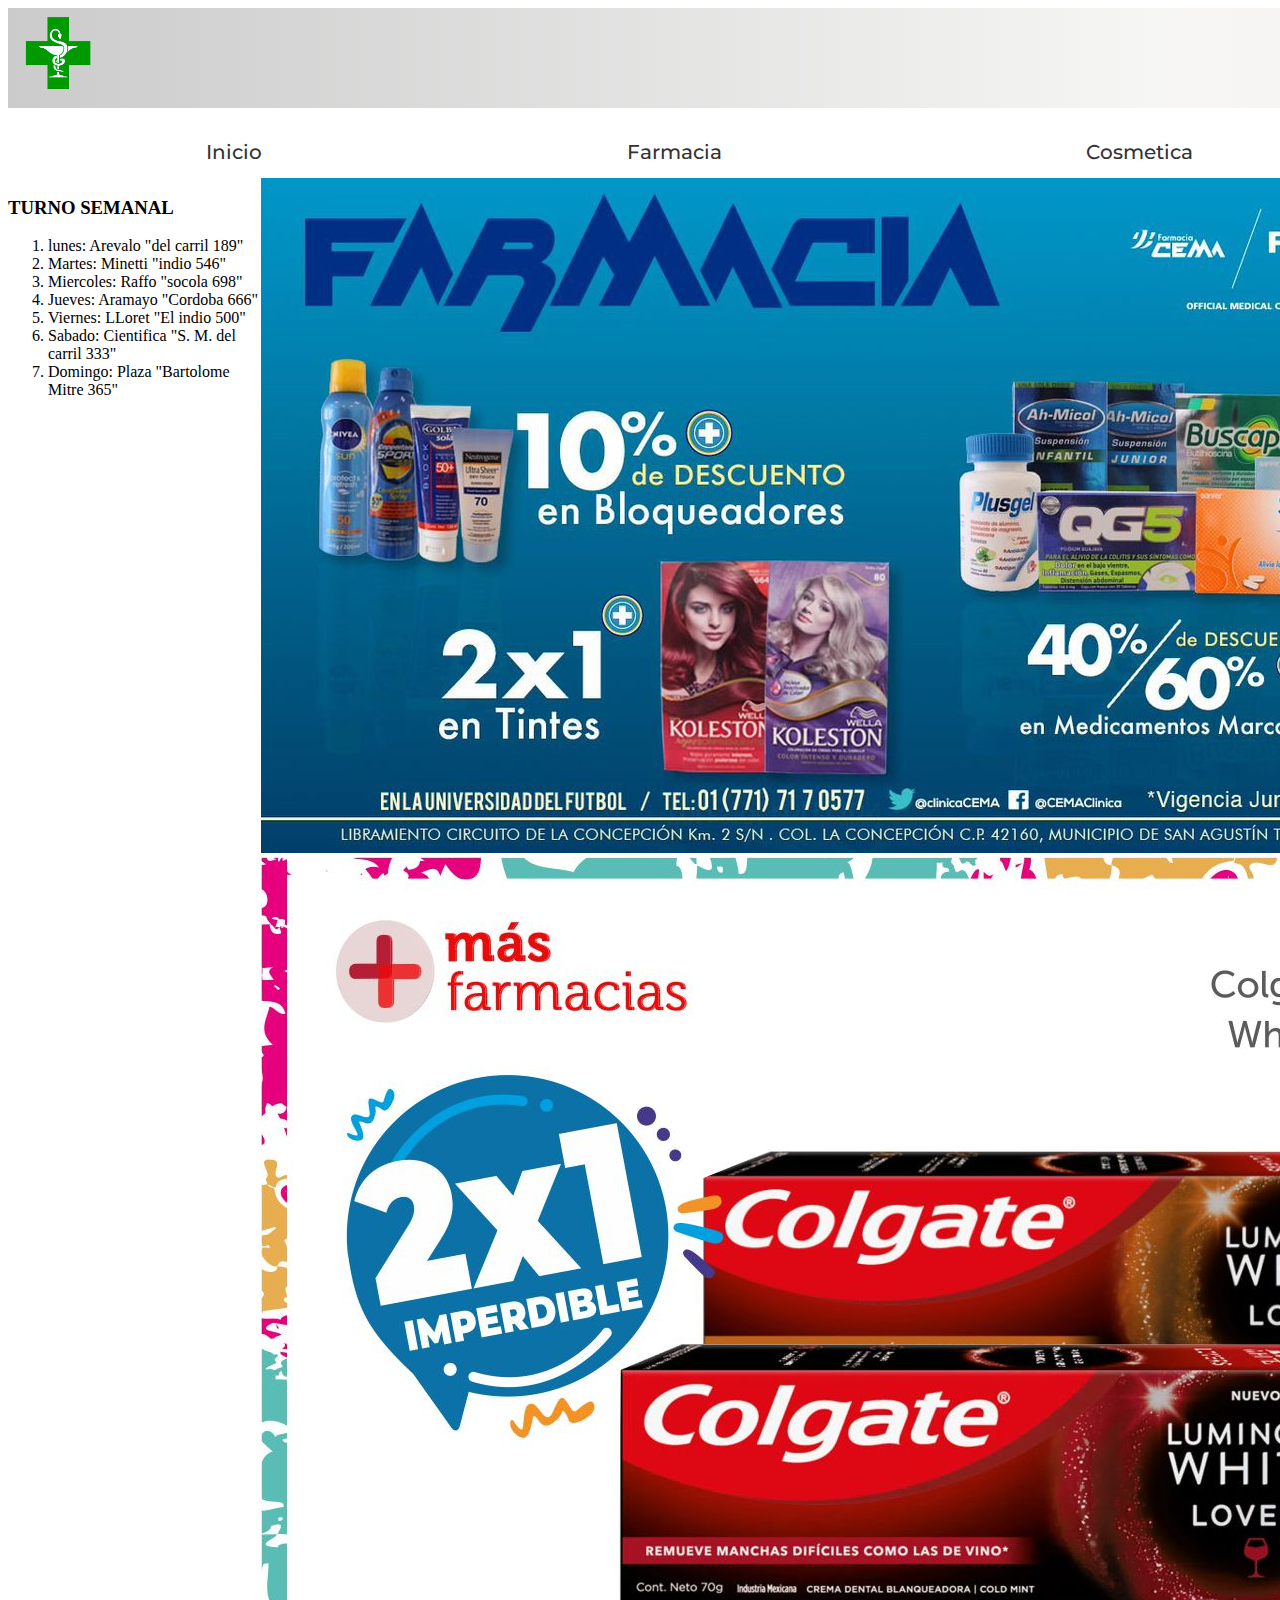
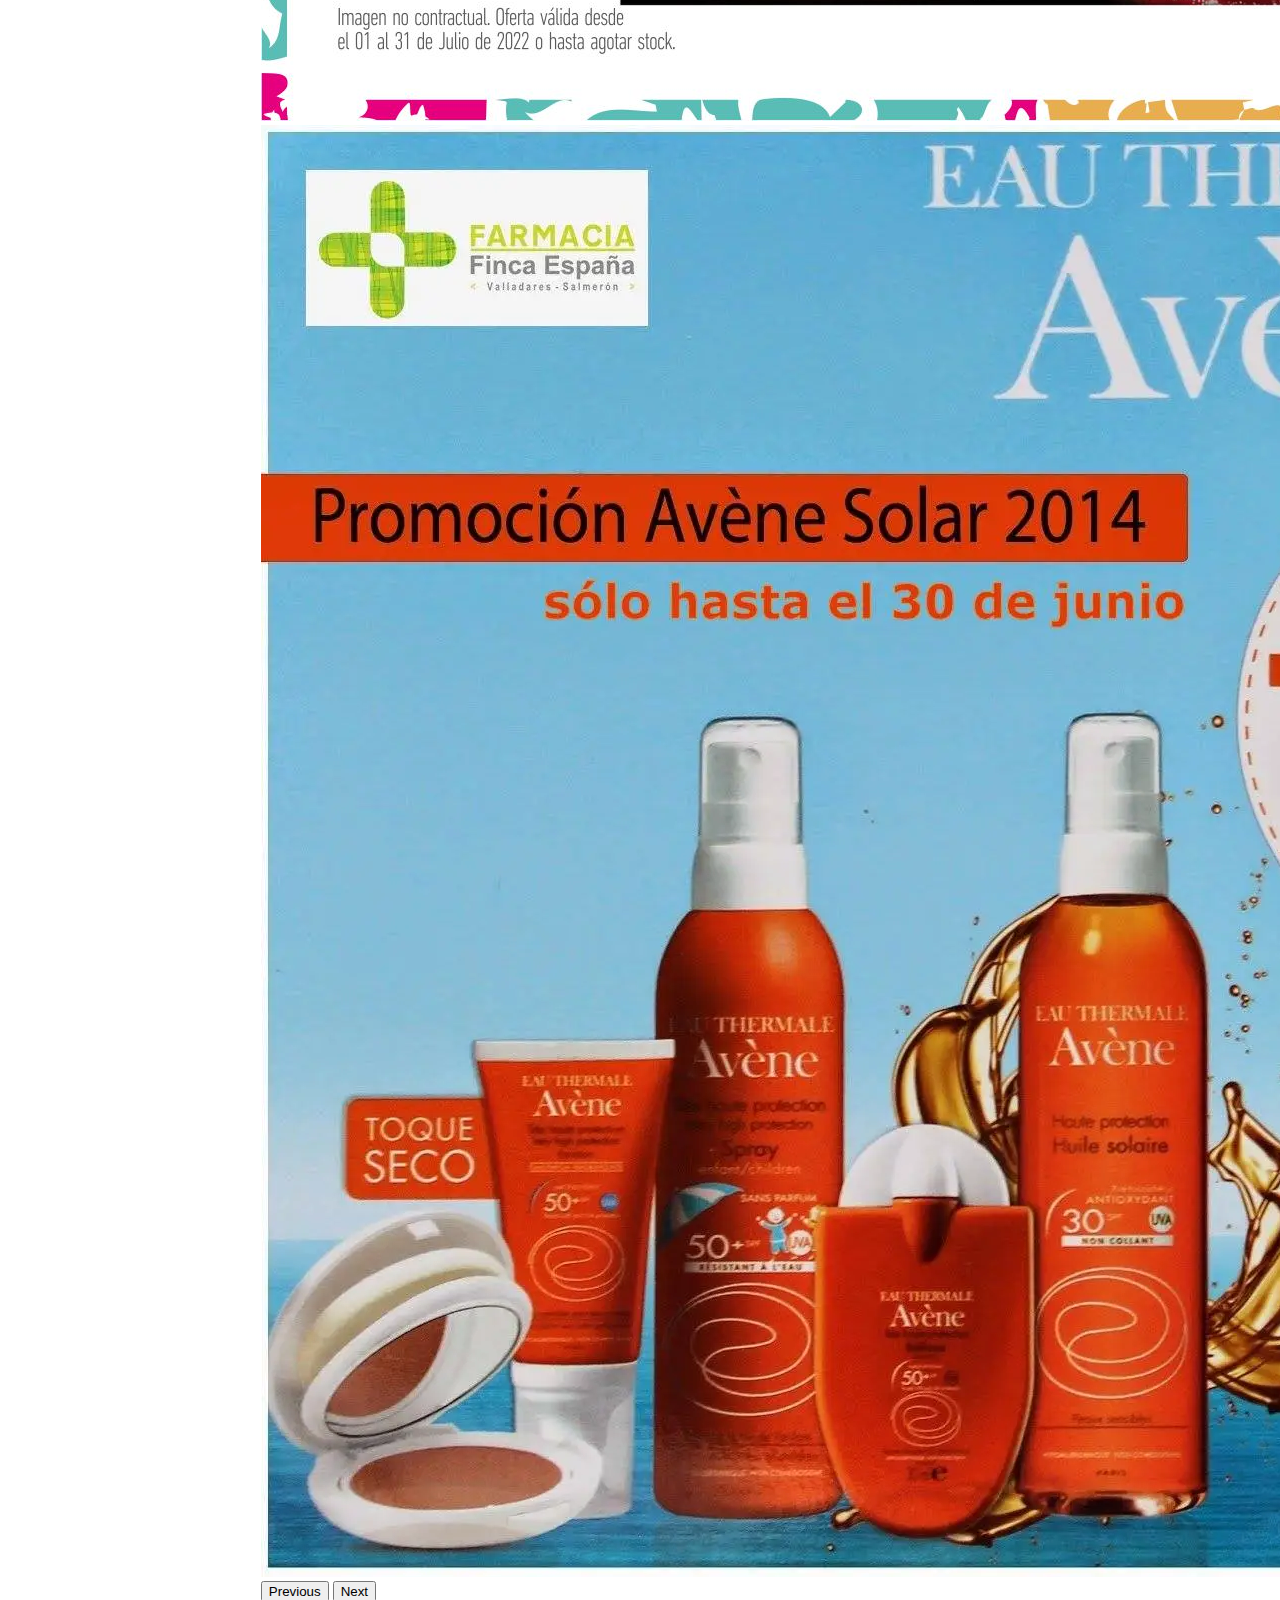
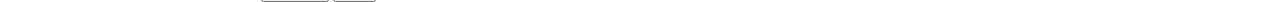
==== commit e9a31087: "editando footer" ====
--- a/index.html
+++ b/index.html
@@ -40,7 +40,7 @@
         <div id="carouselExampleControls" class="carousel slide" data-bs-ride="carousel">
             <div class="carousel-inner">
               <div class="carousel-item active">
-                <img src="./imagenes/fachada-farmacia10_603263_20190705142613.jpg" class="d-block w-100" alt="...">
+                <img src="./imagenes/De3XputUEAIxA73.jpg" class="d-block w-100" alt="...">
               </div>
               <div class="carousel-item">
                 <img src="./imagenes/2_25.jpg" class="d-block w-100" alt="publicidad de la farmacia">
@@ -69,29 +69,65 @@
         </ul>
         </nav>
 
-        <main class="container" >
-            <article class="row">
-                <div class="col-3" > <a href="./pages/ofertas.html">Tienda online</a></div>
-                <div class="col-9">¡No te pierdas nuestras mejores ofertas solo para vos!</div>
-            </article>
-        </main>
-     <footer>
-        <ul>
-            <li  class="footer-index">
-                <a href="https://www.instagram.com/">instagram</a>
-            </li  class="footer-index">
-            <li class="footer-index">
-                <a href="https://www.facebook.com/">facebook</a>
-            </li class="footer-index">
-            <li class="footer-index"><a href="https://www.tiktok.com/">tik tok</a>
-            </li>
-            <li class="footer-index"><a href="http://www.youtube.com/watch?v=Jy1jS2j-ir4" target="_blank" rel="noopener noreferrer">MUSICA</a></li>
-        </ul>
-      </footer>
-</section>
+        
+     <!--footer
+    <footer  class="conteiner-fluid">
+     <div>
+      <div class="row p-5 pb-2 bg-dark text-white">
+          <div class="col-xs-12 col-md-6 col-lg-3">
+              <p class="h3">Farmacia LLoret</p>
+              <p>El indio 500,</p>
+          </div>
+          <div class="col-xs-12 col-md-6 col-lg-3">
+              <p class="h5 mb-3">Atención al Cliente</p>
+              <div class="mb-2">
+                  <a class="text-secondary text-decoration-none" href="#">Preguntas frecuentes</a>
+              </div>
+
+              <div class="mb-2">
+                  <a class="text-secondary text-decoration-none" href="#">Envíos y retiros</a>
+              </div>
+
+              <div class="mb-2">
+                  <a class="text-secondary pb-2  text-decoration-none" href="#">Devoluciones</a>
+              </div>
+          </div>
 
 
-    
+          <div class="col-xs-12 col-md-6 col-lg-3">
+              <p class="h5 mb-3">Links</p>
+              <div class="mb-2">
+                  <a class="text-secondary text-decoration-none" href="#">Terms & conditions</a>
+              </div>
+              <div class="mb-2">
+                  <a class="text-secondary text-decoration-none" href="#">privacy policy</a>
+              </div>
+          </div>
+
+          <div class="col-xs-12 col-md-6 col-lg-3">
+              <p class="h5 mb-3">Contacto</p>
+
+              <div class="mb-2">
+                  <a class="text-secondary text-decoration-none" href="#">1132196543</a>
+              </div>
+
+              <div class="mb-2">
+                  <a class="text-secondary text-decoration-none" href="https://www.instagram.com/">Instagram</a>
+              </div>
+              <div class="mb-2">
+                  <a class="text-secondary text-decoration-none" href="https://es-la.facebook.com/">Facebook</a>
+              </div>
+          </div>
+          <div class="col-xs-12 pt-4">
+              <p class="text-white text-center">Copyrights - All rights reserved °2022
+
+              </p>
+          </div>
+      </div>
+
+   </div>
+</footer> -->
+
 <!-- JavaScript -->
 <script src="https://cdn.jsdelivr.net/npm/bootstrap@5.2.0/dist/js/bootstrap.bundle.min.js"
     integrity="sha384-A3rJD856KowSb7dwlZdYEkO39Gagi7vIsF0jrRAoQmDKKtQBHUuLZ9AsSv4jD4Xa"
--- a/css/styles.css
+++ b/css/styles.css
@@ -15,10 +15,10 @@
 }
 
 .titulo-ofertas {
-  align-items: center;
-  font-family: Cambria, Cochin, Georgia, Times, "Times New Roman", serif;
-  font-size: 33px;
-  color: rgb(111, 140, 130);
+  text-align: start;
+  font-family: Arial, Helvetica, sans-serif;
+  font-size: 40px;
+  color: rgbrgb(194, 239, 208);
 }
 
 .main-farmacia {
@@ -107,6 +107,11 @@
   font-weight: 500;
 }
 
+.formulario {
+  text-align: center;
+  padding: 40px;
+}
+
 /*diseno mobile*/
 .grid {
   display: grid;
@@ -118,7 +123,7 @@
 
 header {
   grid-area: header;
-  background-image: linear-gradient(to left, #666666, rgb(246, 246, 245), #6a6969);
+  background-image: linear-gradient(to left, #f8ebeb, rgb(246, 246, 245), #cccbcb);
 }
 
 nav {
@@ -183,9 +188,9 @@
 @media screen and (min-width: 600px) {
   .grid {
     display: grid;
-    grid-template-areas: "header header header" "nav nav nav" "productos servicios servicios" "footer footer footer";
-    grid-template-rows: 150px 70px 1fr 200px;
-    grid-template-columns: 30% 50% 35%;
+    grid-template-areas: "header header header" "nav nav nav" "servicios servicios servicios" "conteiner-fluid conteiner-fluid conteiner-fluid";
+    grid-template-rows: 140px 70px 1fr 200px;
+    grid-template-columns: 30% 50% 30%;
     height: 100vh;
   }
   header {
@@ -196,20 +201,20 @@
     grid-area: nav;
     background-color: rgb(243, 235, 235);
   }
-  footer {
+  .conteiner-fluid {
     grid-area: footer;
     background-color: rgb(114, 112, 112);
+    position: absolute;
+    bottom: 0;
   }
   #productos {
     grid-area: productos;
-    background-color: rgb(188, 242, 245);
+    background-color: rgb(67, 214, 87);
   }
   #servicios {
     grid-area: servicios;
-    width: 500px;
-    height: -webkit-max-content;
-    height: -moz-max-content;
-    height: max-content;
+    width: 700px;
+    height: 400px;
   }
   .border {
     border: 0px solid;
@@ -225,9 +230,9 @@
 @media screen and (min-width: 768px) {
   .grid {
     display: grid;
-    grid-template-areas: "header header header" "nav nav nav" "productos servicios servicios" "footer footer footer";
-    grid-template-rows: 100px 70px 1fr 200px;
-    grid-template-columns: 25% 50% 20%;
+    grid-template-areas: "header header header" "nav nav nav" "productos servicios servicios" "conteiner-fluid conteiner-fluid conteiner-fluid";
+    grid-template-rows: 100px 70px 200px auto;
+    grid-template-columns: 20% 50% auto;
     height: 100vh;
   }
   header {
@@ -238,13 +243,13 @@
     grid-area: nav;
     background-color: white;
   }
-  footer {
-    grid-area: footer;
+  .conteiner-fluid {
+    grid-area: conteiner fluid;
     background-color: rgb(114, 112, 112);
   }
   #productos {
     grid-area: productos;
-    background-color: rgb(201, 251, 254);
+    background-color: rgb(255, 255, 255);
   }
   #servicios {
     grid-area: servicios;
@@ -253,7 +258,7 @@
 }
 #list-nav:hover {
   font-size: 25PX;
-  color: rgb(188, 242, 245);
+  color: rgb(67, 214, 87);
   -webkit-text-decoration-line: underline;
           text-decoration-line: underline;
 }
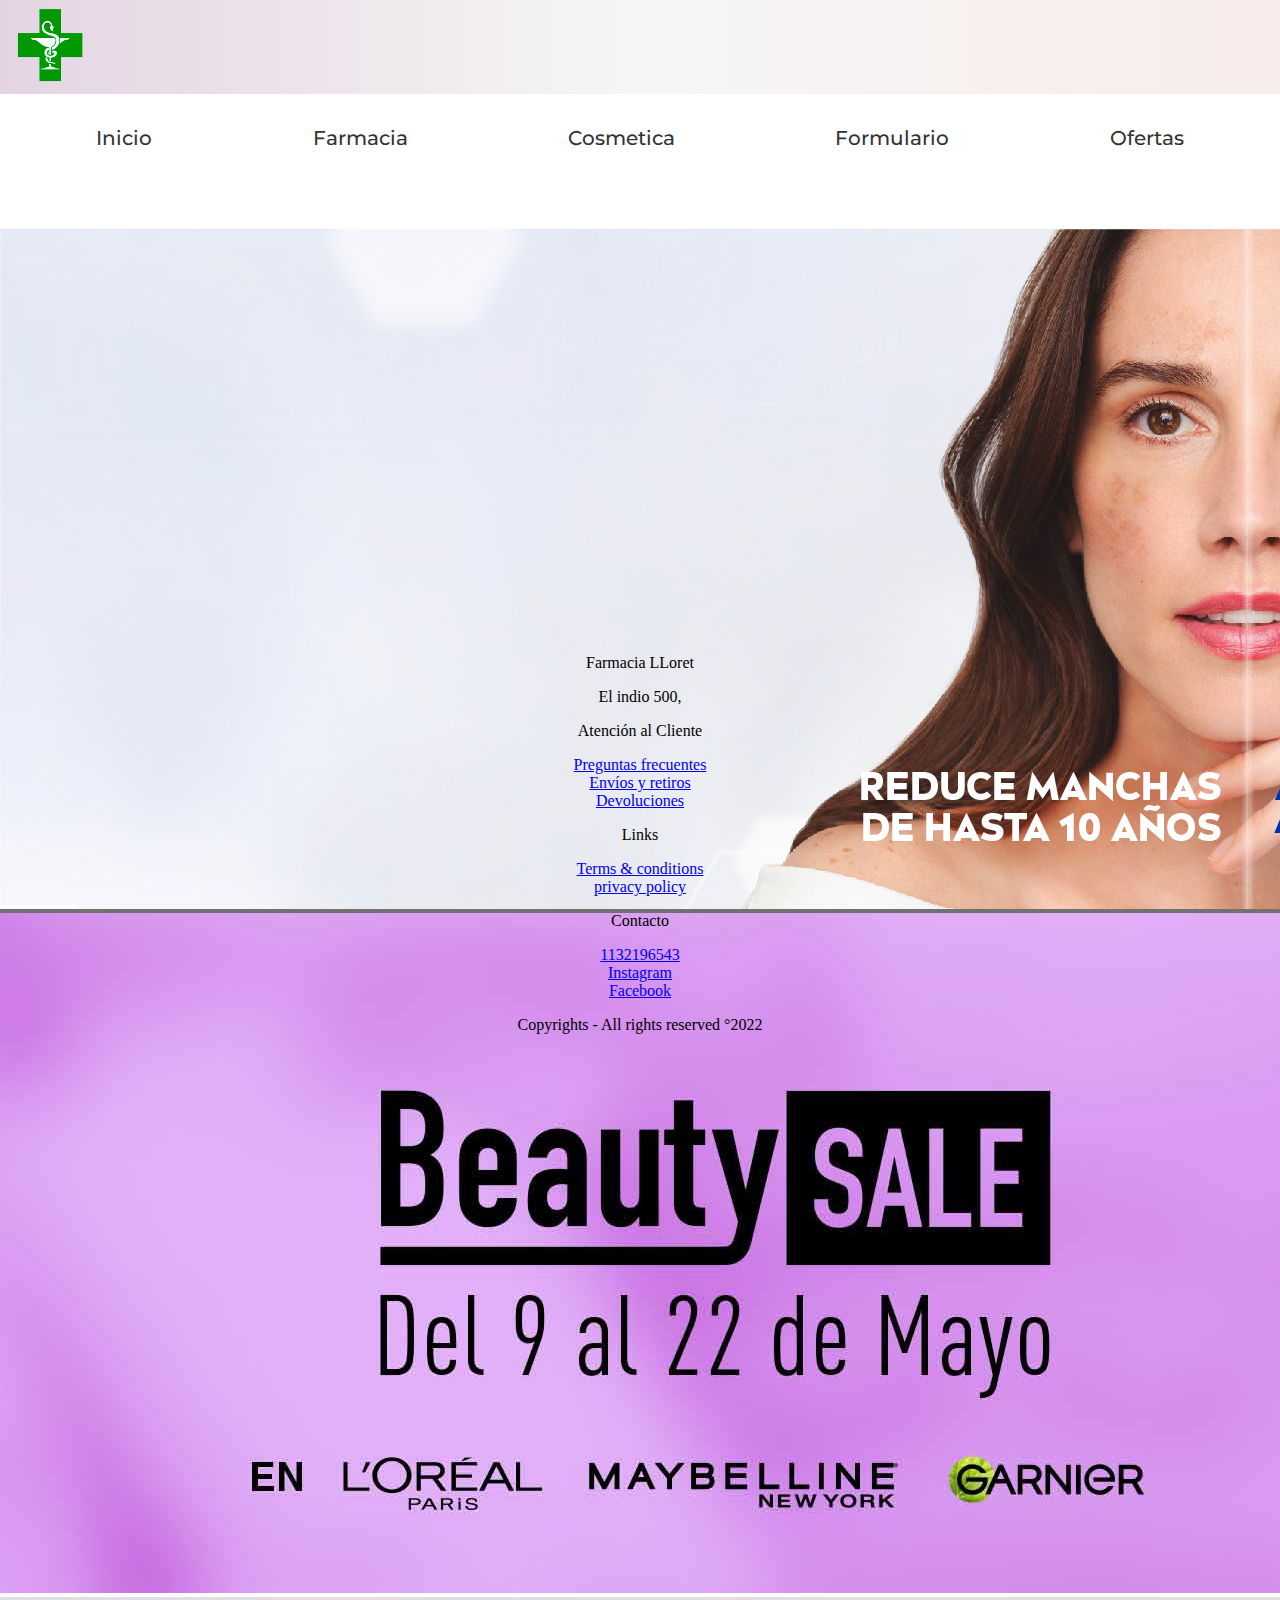
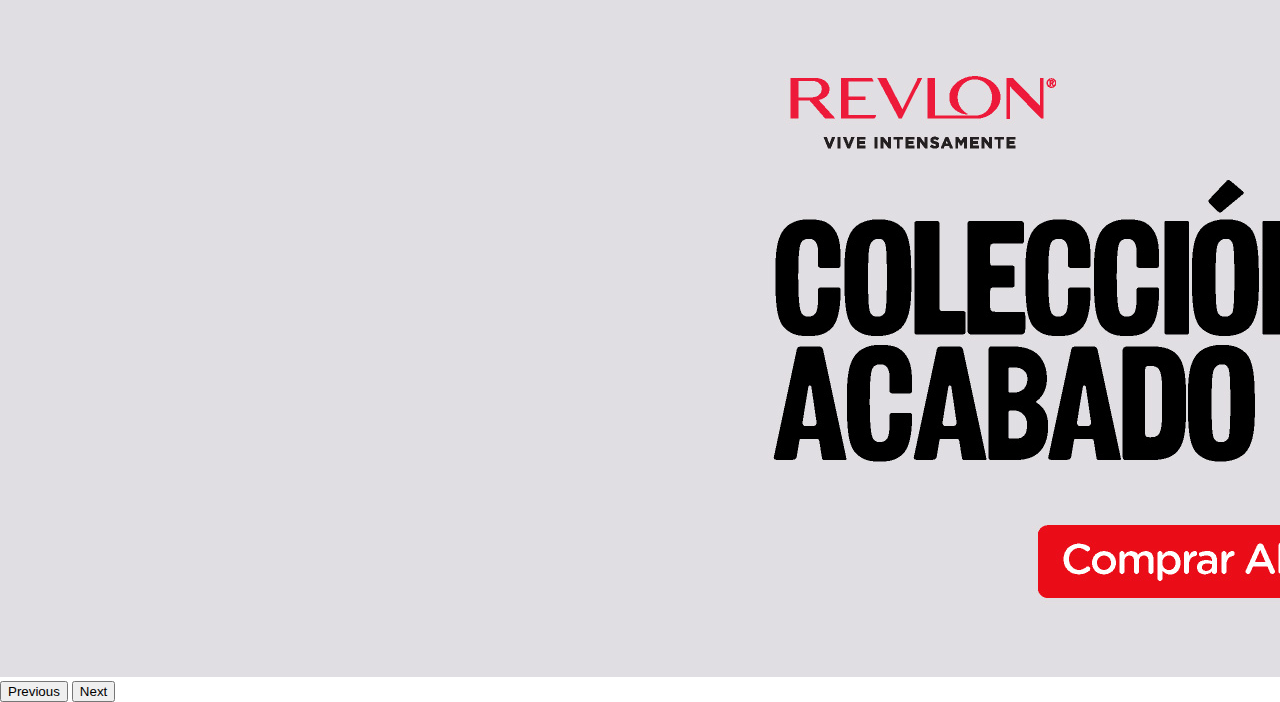
==== commit 79330c47: "lo logre" ====
--- a/index.html
+++ b/index.html
@@ -16,37 +16,35 @@
     <meta name="keywords" content="FARMACIA, PROMOCIONES, PERFUMERÍA, MEDICACIÓN, OBRA SOCIAL, SALUD">
     <title>farmacia cardozo nair</title>
 </head>
-<body>
+<body class="body-index">
     
 
-<section class="grid">
+<section class="flex">
      <header class="border"> 
         <div><img class="imagen-logo" src="./imagenes/Farmacia-Vivo-Mercadal-logo.png" alt="logo" width="100px" height="100px"></div>
-    </header>
-     <article id="productos" class="border">
-        <h3>TURNO SEMANAL</h3>
-        <ol>
-            <li>lunes: Arevalo "del carril 189"</li>
-            <li>Martes: Minetti "indio 546"</li>
-            <li>Miercoles: Raffo "socola 698"</li>
-            <li>Jueves: Aramayo "Cordoba 666"</li>
-            <li>Viernes: LLoret "El indio 500"</li>
-            <li>Sabado: Cientifica "S. M. del carril 333"</li>
-            <li>Domingo: Plaza "Bartolome Mitre 365"</li>
-        </ol>
-    
-     </article>
-     <aside id="servicios" class="border"> <!--<div><img src="./imagenes/fachada-farmacia10_603263_20190705142613.jpg" alt=""></div> -->
-        <div id="carouselExampleControls" class="carousel slide" data-bs-ride="carousel">
+     </header>
+     <nav class="border"> 
+        <ul class="lista-nav">
+             <li> <a id="list-nav" href="./index.html">Inicio</a></li>
+             <li> <a id="list-nav" href="./pages/farmacia.html">Farmacia</a></li>
+             <li> <a id="list-nav" href="./pages/cosmetica.html">Cosmetica</a></li>
+             <li> <a id="list-nav" href="./pages/formulario.html">Formulario</a></li>
+             <li> <a id="list-nav" href="./pages/ofertas.html">Ofertas</a></li>
+         </ul>
+         </nav>
+     
+     
+     <aside id="servicios" class="border"> 
+         <div id="carouselExampleControls" class="carousel slide" data-bs-ride="carousel">
             <div class="carousel-inner">
               <div class="carousel-item active">
-                <img src="./imagenes/De3XputUEAIxA73.jpg" class="d-block w-100" alt="...">
+                <img src="./imagenes/carrusel.jpg" class="d-block w-100" alt="...">
               </div>
               <div class="carousel-item">
-                <img src="./imagenes/2_25.jpg" class="d-block w-100" alt="publicidad de la farmacia">
+                <img src="./imagenes/carrusel3.jpg" class="d-block w-100" alt="publicidad de la farmacia">
               </div>
               <div class="carousel-item">
-                <img src="./imagenes/FFE-promoción-solar.webp" class="d-block w-100" alt="protector sola en promo aveno">
+                <img src="./imagenes/carrusel4.jpg" class="d-block w-100" alt="protector sola en promo aveno">
               </div>
             </div>
             <button class="carousel-control-prev" type="button" data-bs-target="#carouselExampleControls" data-bs-slide="prev">
@@ -58,75 +56,73 @@
               <span class="visually-hidden">Next</span>
             </button>
           </div>
+    
     </aside>
-     <nav class="border"> 
-       <ul class="lista-nav">
-            <li> <a id="list-nav" href="./index.html">Inicio</a></li>
-            <li> <a id="list-nav" href="./pages/farmacia.html">Farmacia</a></li>
-            <li> <a id="list-nav" href="./pages/cosmetica.html">Cosmetica</a></li>
-            <li> <a id="list-nav" href="./pages/formulario.html">Formulario</a></li>
-            <li> <a id="list-nav" href="./pages/ofertas.html">Ofertas</a></li>
-        </ul>
-        </nav>
+
+    
+        <footer  class="conteiner-fluid">
+            <div>
+             <div class="row p-5 pb-2 bg-dark text-white">
+                 <div class="col-xs-12 col-md-6 col-lg-3">
+                     <p class="h3">Farmacia LLoret</p>
+                     <p>El indio 500,</p>
+                 </div>
+                 <div class="col-xs-12 col-md-6 col-lg-3">
+                     <p class="h5 mb-3">Atención al Cliente</p>
+                     <div class="mb-2">
+                         <a class="text-secondary text-decoration-none" href="#">Preguntas frecuentes</a>
+                     </div>
+       
+                     <div class="mb-2">
+                         <a class="text-secondary text-decoration-none" href="#">Envíos y retiros</a>
+                     </div>
+       
+                     <div class="mb-2">
+                         <a class="text-secondary pb-2  text-decoration-none" href="#">Devoluciones</a>
+                     </div>
+                 </div>
+       
+       
+                 <div class="col-xs-12 col-md-6 col-lg-3">
+                     <p class="h5 mb-3">Links</p>
+                     <div class="mb-2">
+                         <a class="text-secondary text-decoration-none" href="#">Terms & conditions</a>
+                     </div>
+                     <div class="mb-2">
+                         <a class="text-secondary text-decoration-none" href="#">privacy policy</a>
+                     </div>
+                 </div>
+       
+                 <div class="col-xs-12 col-md-6 col-lg-3">
+                     <p class="h5 mb-3">Contacto</p>
+       
+                     <div class="mb-2">
+                         <a class="text-secondary text-decoration-none" href="#">1132196543</a>
+                     </div>
+       
+                     <div class="mb-2">
+                         <a class="text-secondary text-decoration-none" href="https://www.instagram.com/">Instagram</a>
+                     </div>
+                     <div class="mb-2">
+                         <a class="text-secondary text-decoration-none" href="https://es-la.facebook.com/">Facebook</a>
+                     </div>
+                 </div>
+                 <div class="col-xs-12 pt-4">
+                     <p class="text-white text-center">Copyrights - All rights reserved °2022
+       
+                     </p>
+                 </div>
+             </div>
+       
+          </div>
+       </footer> 
+
+      
+     
 
         
-     <!--footer
-    <footer  class="conteiner-fluid">
-     <div>
-      <div class="row p-5 pb-2 bg-dark text-white">
-          <div class="col-xs-12 col-md-6 col-lg-3">
-              <p class="h3">Farmacia LLoret</p>
-              <p>El indio 500,</p>
-          </div>
-          <div class="col-xs-12 col-md-6 col-lg-3">
-              <p class="h5 mb-3">Atención al Cliente</p>
-              <div class="mb-2">
-                  <a class="text-secondary text-decoration-none" href="#">Preguntas frecuentes</a>
-              </div>
-
-              <div class="mb-2">
-                  <a class="text-secondary text-decoration-none" href="#">Envíos y retiros</a>
-              </div>
-
-              <div class="mb-2">
-                  <a class="text-secondary pb-2  text-decoration-none" href="#">Devoluciones</a>
-              </div>
-          </div>
-
-
-          <div class="col-xs-12 col-md-6 col-lg-3">
-              <p class="h5 mb-3">Links</p>
-              <div class="mb-2">
-                  <a class="text-secondary text-decoration-none" href="#">Terms & conditions</a>
-              </div>
-              <div class="mb-2">
-                  <a class="text-secondary text-decoration-none" href="#">privacy policy</a>
-              </div>
-          </div>
-
-          <div class="col-xs-12 col-md-6 col-lg-3">
-              <p class="h5 mb-3">Contacto</p>
-
-              <div class="mb-2">
-                  <a class="text-secondary text-decoration-none" href="#">1132196543</a>
-              </div>
-
-              <div class="mb-2">
-                  <a class="text-secondary text-decoration-none" href="https://www.instagram.com/">Instagram</a>
-              </div>
-              <div class="mb-2">
-                  <a class="text-secondary text-decoration-none" href="https://es-la.facebook.com/">Facebook</a>
-              </div>
-          </div>
-          <div class="col-xs-12 pt-4">
-              <p class="text-white text-center">Copyrights - All rights reserved °2022
-
-              </p>
-          </div>
-      </div>
-
-   </div>
-</footer> -->
+     
+    
 
 <!-- JavaScript -->
 <script src="https://cdn.jsdelivr.net/npm/bootstrap@5.2.0/dist/js/bootstrap.bundle.min.js"
--- a/css/styles.css
+++ b/css/styles.css
@@ -123,7 +123,7 @@
 
 header {
   grid-area: header;
-  background-image: linear-gradient(to left, #f8ebeb, rgb(246, 246, 245), #cccbcb);
+  background-image: linear-gradient(to left, #f8ebeb, rgb(246, 246, 245), #e4d4e2);
 }
 
 nav {
@@ -204,7 +204,6 @@
   .conteiner-fluid {
     grid-area: footer;
     background-color: rgb(114, 112, 112);
-    position: absolute;
     bottom: 0;
   }
   #productos {
@@ -228,13 +227,6 @@
 }
 /*disenio escriorio*/
 @media screen and (min-width: 768px) {
-  .grid {
-    display: grid;
-    grid-template-areas: "header header header" "nav nav nav" "productos servicios servicios" "conteiner-fluid conteiner-fluid conteiner-fluid";
-    grid-template-rows: 100px 70px 200px auto;
-    grid-template-columns: 20% 50% auto;
-    height: 100vh;
-  }
   header {
     grid-area: header;
     background-color: #ffffff;
@@ -244,8 +236,15 @@
     background-color: white;
   }
   .conteiner-fluid {
-    grid-area: conteiner fluid;
-    background-color: rgb(114, 112, 112);
+    text-align: center;
+    padding: 10px;
+    margin-top: auto;
+  }
+  .body-index {
+    margin: 0;
+    display: flex;
+    flex-direction: column;
+    min-height: 100vh;
   }
   #productos {
     grid-area: productos;
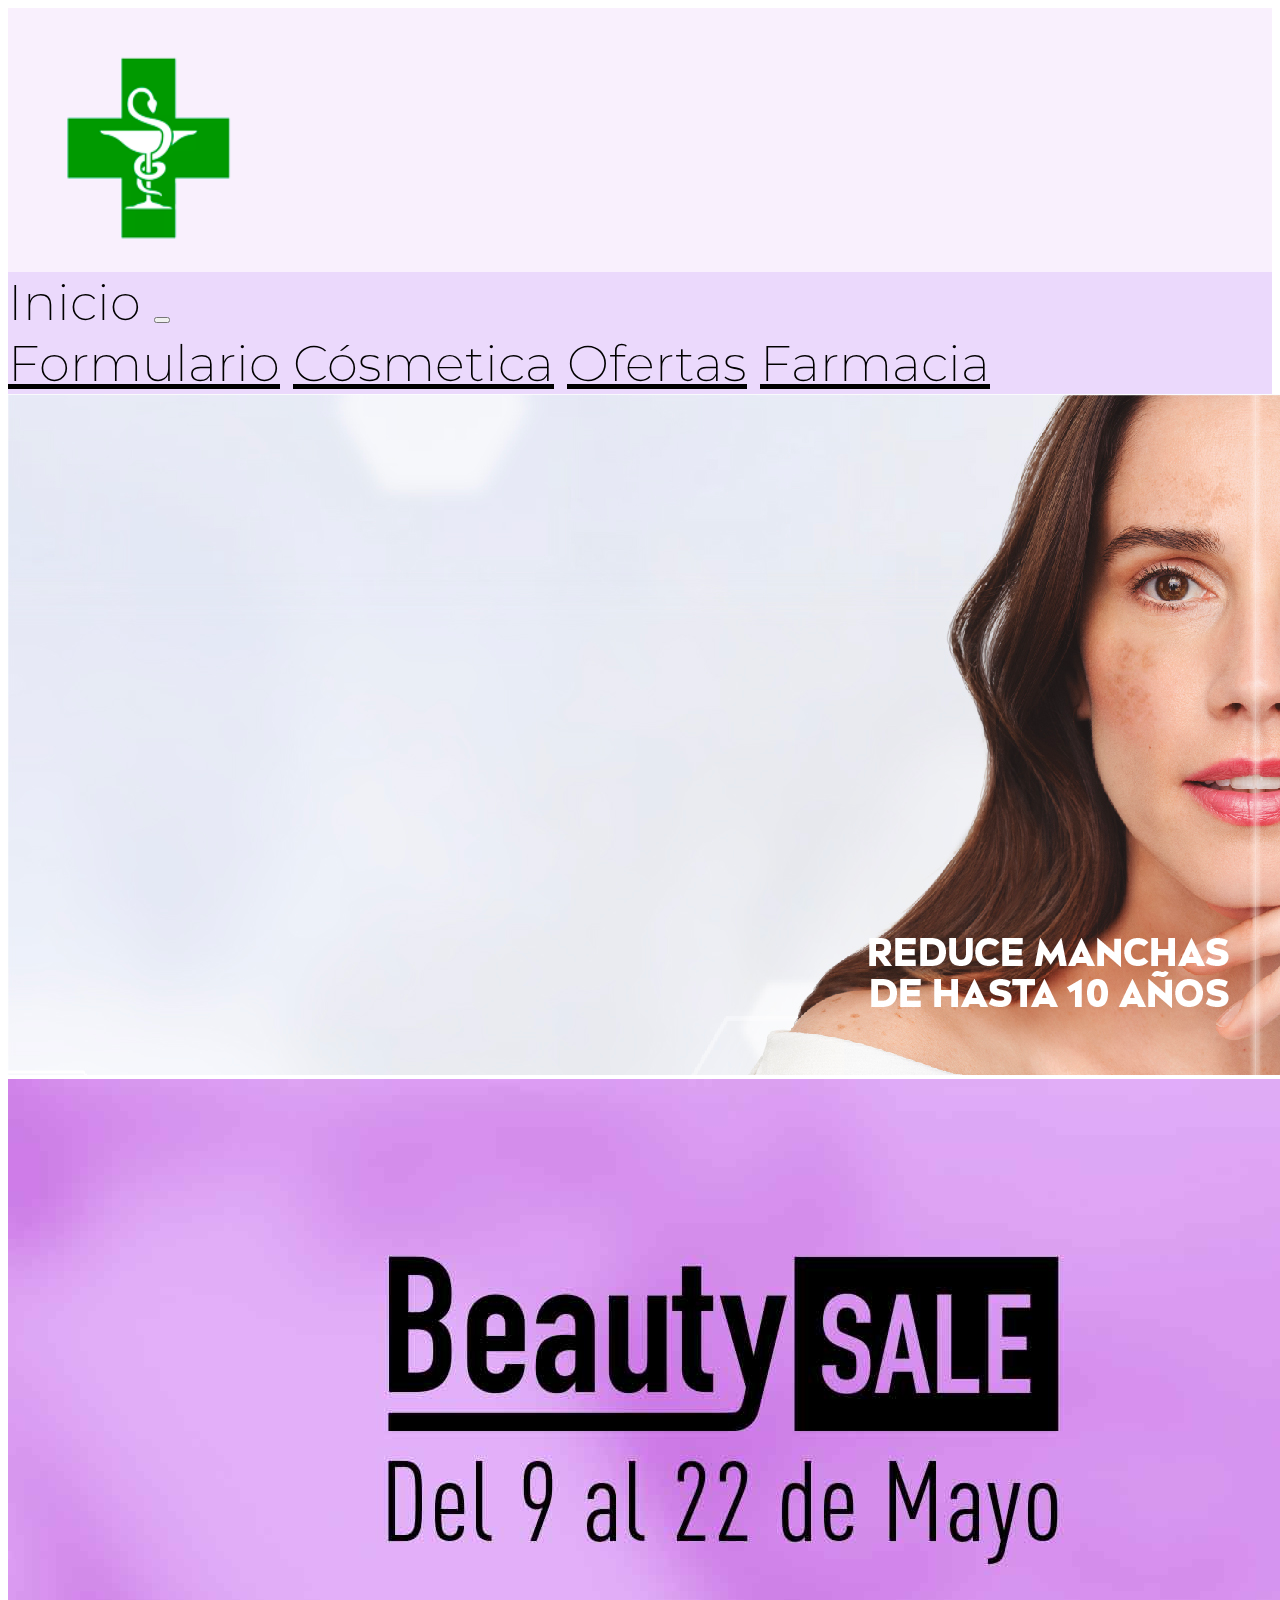
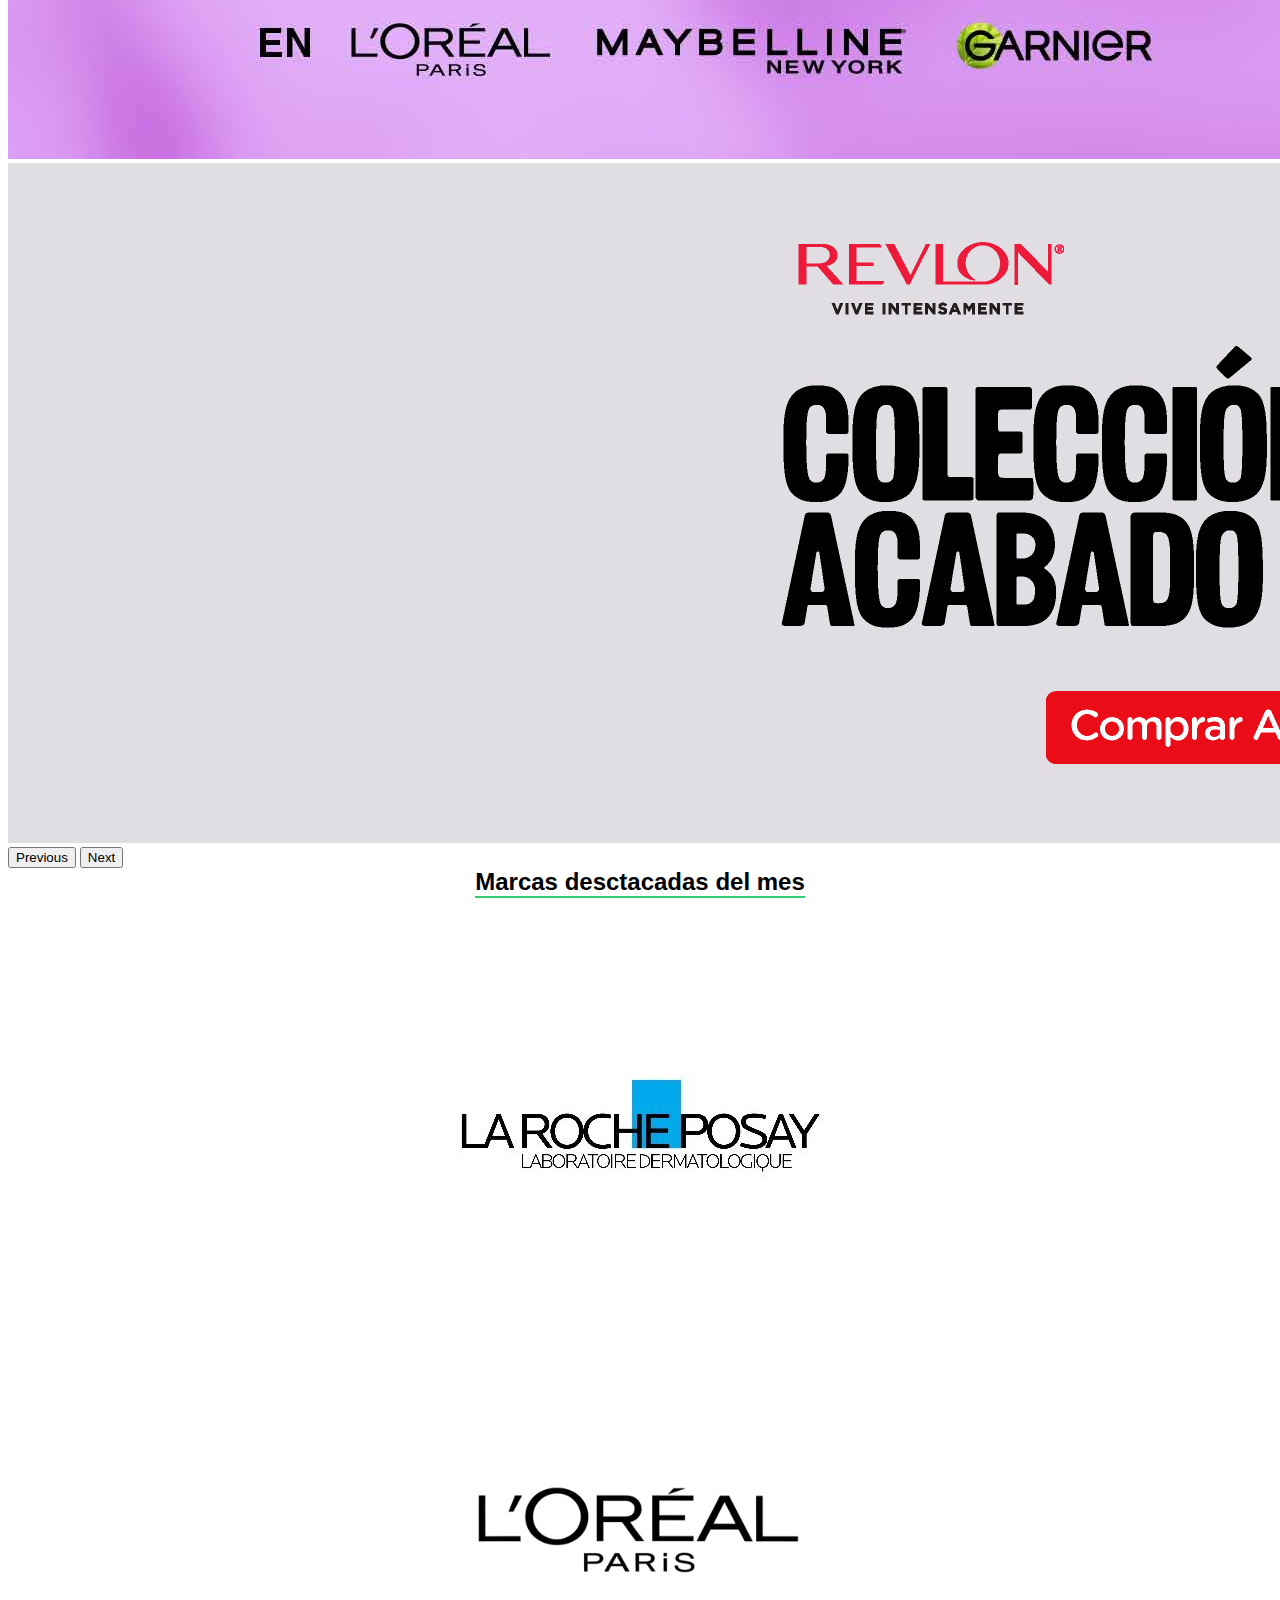
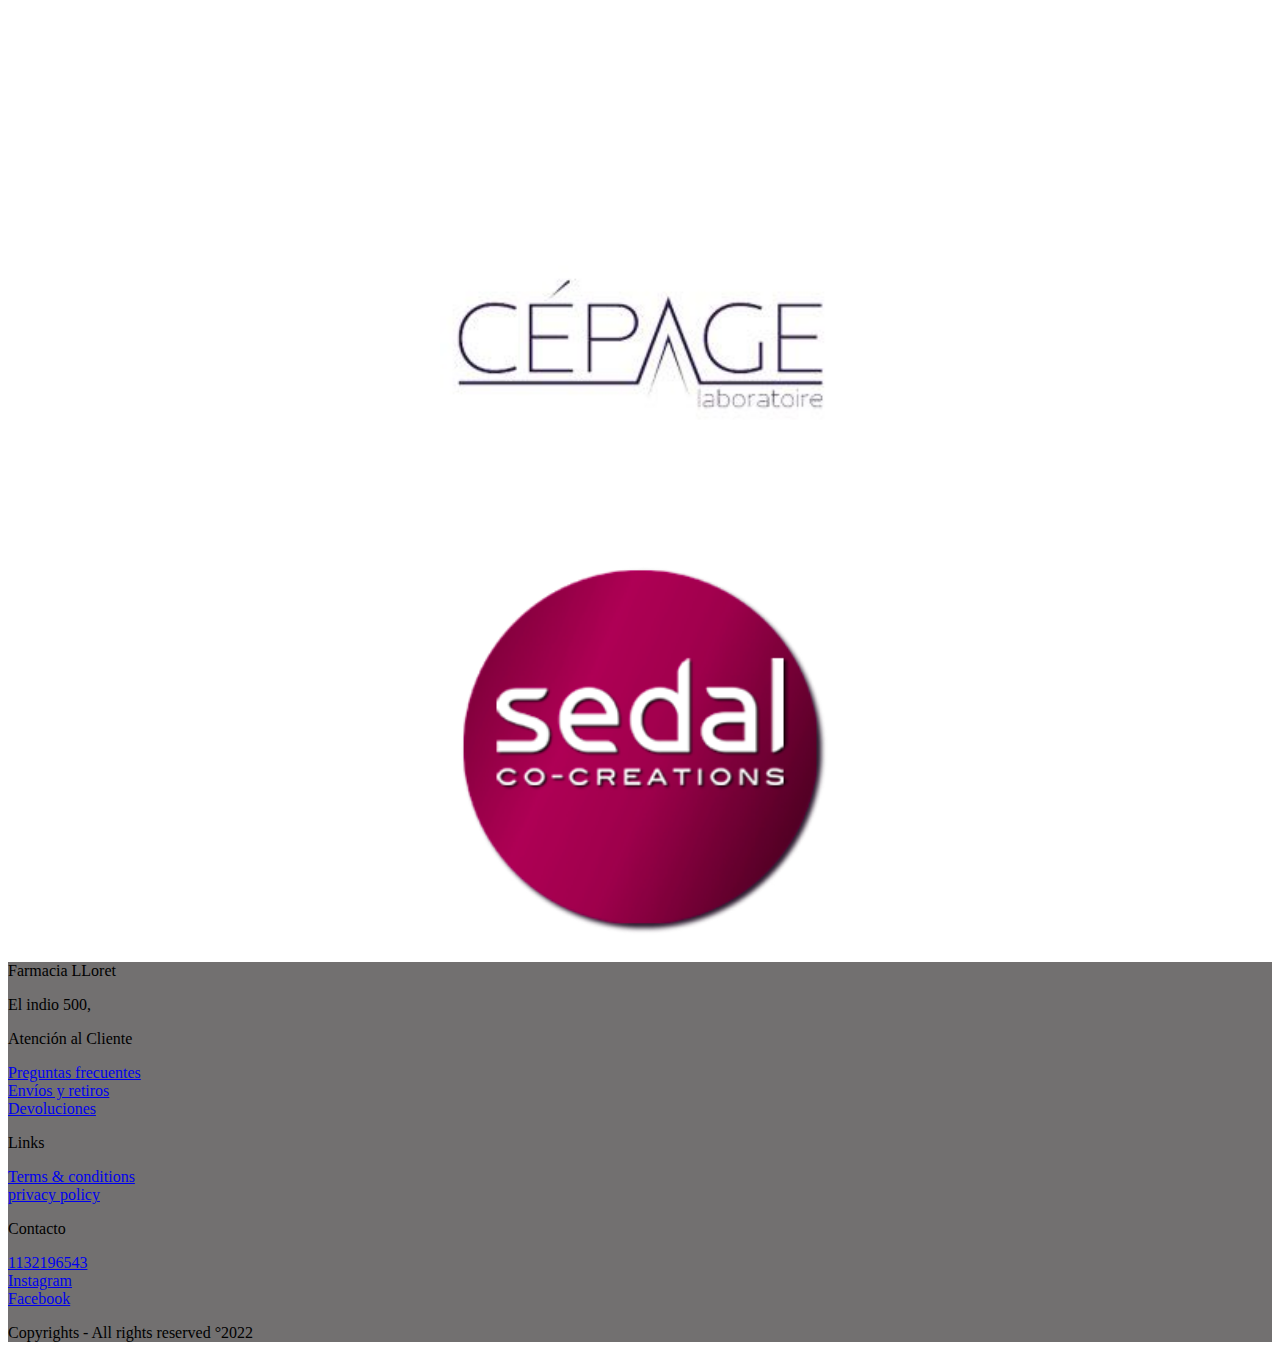
==== commit 17fd9f31: "termine el index" ====
--- a/index.html
+++ b/index.html
@@ -1,14 +1,18 @@
 <!DOCTYPE html>
 <html lang="es">
+
 <head>
     <meta charset="UTF-8">
     <meta http-equiv="X-UA-Compatible" content="IE=edge">
     <meta name="viewport" content="width=device-width, initial-scale=1.0">
     <link rel="preconnect" href="https://fonts.googleapis.com">
     <link rel="preconnect" href="https://fonts.gstatic.com" crossorigin>
-    <link href="https://fonts.googleapis.com/css2?family=Montserrat:ital,wght@0,100;0,200;0,300;0,400;0,500;0,600;0,700;0,800;0,900;1,200;1,300;1,400;1,500;1,600;1,700;1,800;1,900&family=Uchen&display=swap" rel="stylesheet">
+    <link
+        href="https://fonts.googleapis.com/css2?family=Montserrat:ital,wght@0,100;0,200;0,300;0,400;0,500;0,600;0,700;0,800;0,900;1,200;1,300;1,400;1,500;1,600;1,700;1,800;1,900&family=Uchen&display=swap"
+        rel="stylesheet">
     <!-- CSS only -->
-    <link href="https://cdn.jsdelivr.net/npm/bootstrap@5.2.0/dist/css/bootstrap.min.css" rel="stylesheet" integrity="sha384-gH2yIJqKdNHPEq0n4Mqa/HGKIhSkIHeL5AyhkYV8i59U5AR6csBvApHHNl/vI1Bx" crossorigin="anonymous">
+    <link href="https://cdn.jsdelivr.net/npm/bootstrap@5.2.0/dist/css/bootstrap.min.css" rel="stylesheet"
+        integrity="sha384-gH2yIJqKdNHPEq0n4Mqa/HGKIhSkIHeL5AyhkYV8i59U5AR6csBvApHHNl/vI1Bx" crossorigin="anonymous">
 
 
     <link rel="stylesheet" href="./css/styles.css">
@@ -16,117 +20,156 @@
     <meta name="keywords" content="FARMACIA, PROMOCIONES, PERFUMERÍA, MEDICACIÓN, OBRA SOCIAL, SALUD">
     <title>farmacia cardozo nair</title>
 </head>
-<body class="body-index">
-    
 
-<section class="flex">
-     <header class="border"> 
-        <div><img class="imagen-logo" src="./imagenes/Farmacia-Vivo-Mercadal-logo.png" alt="logo" width="100px" height="100px"></div>
-     </header>
-     <nav class="border"> 
-        <ul class="lista-nav">
-             <li> <a id="list-nav" href="./index.html">Inicio</a></li>
-             <li> <a id="list-nav" href="./pages/farmacia.html">Farmacia</a></li>
-             <li> <a id="list-nav" href="./pages/cosmetica.html">Cosmetica</a></li>
-             <li> <a id="list-nav" href="./pages/formulario.html">Formulario</a></li>
-             <li> <a id="list-nav" href="./pages/ofertas.html">Ofertas</a></li>
-         </ul>
-         </nav>
-     
-     
-     <aside id="servicios" class="border"> 
-         <div id="carouselExampleControls" class="carousel slide" data-bs-ride="carousel">
+<body>
+
+
+    <section class="flex">
+        <header class="border">
+            <div><img class="imagen-logo" src="./imagenes/Farmacia-Vivo-Mercadal-logo.png" alt="logo" width="100px"
+                    height="100px"></div>
+        </header>
+        <nav class="border">
+            <section id="list-nav">
+                <nav class="navbar navbar-expand-lg bg-light">
+                    <div class="container-fluid">
+                        <a id="list-nav" href="./index.html">Inicio</a>
+                        <button class="navbar-toggler" type="button" data-bs-toggle="collapse"
+                            data-bs-target="#navbarNavAltMarkup" aria-controls="navbarNavAltMarkup"
+                            aria-expanded="false" aria-label="Toggle navigation">
+                            <span class="navbar-toggler-icon"></span>
+                        </button>
+                        <div class="collapse navbar-collapse" id="navbarNavAltMarkup">
+                            <div class="navbar-nav">
+                                <a class="nav-link" aria-current="page"
+                                    href="./pages/formulario.html">Formulario</a>
+                                <a class="nav-link" href="./pages/cosmetica.html">Cósmetica</a>
+                                <a class="nav-link" href="./pages/ofertas.html">Ofertas</a>
+                                <a class="nav-link" href="./pages/farmacia.html">Farmacia</a>
+                            </div>
+                        </div>
+                    </div>
+                </nav>
+        </nav>
+    </section>
+
+
+    <aside id="servicios" class="border">
+        <div id="carouselExampleControls" class="carousel slide" data-bs-ride="carousel">
             <div class="carousel-inner">
-              <div class="carousel-item active">
-                <img src="./imagenes/carrusel.jpg" class="d-block w-100" alt="...">
-              </div>
-              <div class="carousel-item">
-                <img src="./imagenes/carrusel3.jpg" class="d-block w-100" alt="publicidad de la farmacia">
-              </div>
-              <div class="carousel-item">
-                <img src="./imagenes/carrusel4.jpg" class="d-block w-100" alt="protector sola en promo aveno">
-              </div>
+                <div class="carousel-item active">
+                    <img src="./imagenes/carrusel.jpg" class="d-block w-100" alt="...">
+                </div>
+                <div class="carousel-item">
+                    <img src="./imagenes/carrusel3.jpg" class="d-block w-100" alt="publicidad de la farmacia">
+                </div>
+                <div class="carousel-item">
+                    <img src="./imagenes/carrusel4.jpg" class="d-block w-100" alt="protector sola en promo aveno">
+                </div>
             </div>
-            <button class="carousel-control-prev" type="button" data-bs-target="#carouselExampleControls" data-bs-slide="prev">
-              <span class="carousel-control-prev-icon" aria-hidden="true"></span>
-              <span class="visually-hidden">Previous</span>
+            <button class="carousel-control-prev" type="button" data-bs-target="#carouselExampleControls"
+                data-bs-slide="prev">
+                <span class="carousel-control-prev-icon" aria-hidden="true"></span>
+                <span class="visually-hidden">Previous</span>
             </button>
-            <button class="carousel-control-next" type="button" data-bs-target="#carouselExampleControls" data-bs-slide="next">
-              <span class="carousel-control-next-icon" aria-hidden="true"></span>
-              <span class="visually-hidden">Next</span>
+            <button class="carousel-control-next" type="button" data-bs-target="#carouselExampleControls"
+                data-bs-slide="next">
+                <span class="carousel-control-next-icon" aria-hidden="true"></span>
+                <span class="visually-hidden">Next</span>
             </button>
-          </div>
-    
+        </div>
+
     </aside>
 
-    
-        <footer  class="conteiner-fluid">
-            <div>
-             <div class="row p-5 pb-2 bg-dark text-white">
-                 <div class="col-xs-12 col-md-6 col-lg-3">
-                     <p class="h3">Farmacia LLoret</p>
-                     <p>El indio 500,</p>
-                 </div>
-                 <div class="col-xs-12 col-md-6 col-lg-3">
-                     <p class="h5 mb-3">Atención al Cliente</p>
-                     <div class="mb-2">
-                         <a class="text-secondary text-decoration-none" href="#">Preguntas frecuentes</a>
-                     </div>
-       
-                     <div class="mb-2">
-                         <a class="text-secondary text-decoration-none" href="#">Envíos y retiros</a>
-                     </div>
-       
-                     <div class="mb-2">
-                         <a class="text-secondary pb-2  text-decoration-none" href="#">Devoluciones</a>
-                     </div>
-                 </div>
-       
-       
-                 <div class="col-xs-12 col-md-6 col-lg-3">
-                     <p class="h5 mb-3">Links</p>
-                     <div class="mb-2">
-                         <a class="text-secondary text-decoration-none" href="#">Terms & conditions</a>
-                     </div>
-                     <div class="mb-2">
-                         <a class="text-secondary text-decoration-none" href="#">privacy policy</a>
-                     </div>
-                 </div>
-       
-                 <div class="col-xs-12 col-md-6 col-lg-3">
-                     <p class="h5 mb-3">Contacto</p>
-       
-                     <div class="mb-2">
-                         <a class="text-secondary text-decoration-none" href="#">1132196543</a>
-                     </div>
-       
-                     <div class="mb-2">
-                         <a class="text-secondary text-decoration-none" href="https://www.instagram.com/">Instagram</a>
-                     </div>
-                     <div class="mb-2">
-                         <a class="text-secondary text-decoration-none" href="https://es-la.facebook.com/">Facebook</a>
-                     </div>
-                 </div>
-                 <div class="col-xs-12 pt-4">
-                     <p class="text-white text-center">Copyrights - All rights reserved °2022
-       
-                     </p>
-                 </div>
-             </div>
-       
-          </div>
-       </footer> 
 
-      
-     
+    <section class="destacadas">
+        <p class="parrafo">Marcas desctacadas del mes</p>
+        <div class="marcasdestacadas">
+            <div class="marcasdestacadas"> <img class="marcas" src="./imagenes/tSry3lBM_400x400.jpg" alt="logo laroche">
+            </div>
 
-        
-     
-    
+            <div class="marcasdestacadas"> <img class="marcas" src="./imagenes/Logo_loreal.png" alt="logo loreal">
+            </div>
 
-<!-- JavaScript -->
-<script src="https://cdn.jsdelivr.net/npm/bootstrap@5.2.0/dist/js/bootstrap.bundle.min.js"
-    integrity="sha384-A3rJD856KowSb7dwlZdYEkO39Gagi7vIsF0jrRAoQmDKKtQBHUuLZ9AsSv4jD4Xa"
-    crossorigin="anonymous"></script>
+            <div class="marcasdestacadas"><img class="marcas" src="./imagenes/cepage_laboratoire_imagen.jpg"
+                    alt="logo marca cepage"> </div>
+
+            <div class="marcasdestacadas"><img class="marcas" src="./imagenes/argentinia_sedal-772641.png"
+                    alt="logo de sedal">
+
+            </div>
+
+    </section>
+
+
+    <footer class="conteiner-fluid">
+        <div>
+            <div class="row p-5 pb-2 bg-dark text-white">
+                <div class="col-xs-12 col-md-6 col-lg-3">
+                    <p class="h3">Farmacia LLoret</p>
+                    <p>El indio 500,</p>
+                </div>
+                <div class="col-xs-12 col-md-6 col-lg-3">
+                    <p class="h5 mb-3">Atención al Cliente</p>
+                    <div class="mb-2">
+                        <a class="text-secondary text-decoration-none" href="#">Preguntas frecuentes</a>
+                    </div>
+
+                    <div class="mb-2">
+                        <a class="text-secondary text-decoration-none" href="#">Envíos y retiros</a>
+                    </div>
+
+                    <div class="mb-2">
+                        <a class="text-secondary pb-2  text-decoration-none" href="#">Devoluciones</a>
+                    </div>
+                </div>
+
+
+                <div class="col-xs-12 col-md-6 col-lg-3">
+                    <p class="h5 mb-3">Links</p>
+                    <div class="mb-2">
+                        <a class="text-secondary text-decoration-none" href="#">Terms & conditions</a>
+                    </div>
+                    <div class="mb-2">
+                        <a class="text-secondary text-decoration-none" href="#">privacy policy</a>
+                    </div>
+                </div>
+
+                <div class="col-xs-12 col-md-6 col-lg-3">
+                    <p class="h5 mb-3">Contacto</p>
+
+                    <div class="mb-2">
+                        <a class="text-secondary text-decoration-none" href="#">1132196543</a>
+                    </div>
+
+                    <div class="mb-2">
+                        <a class="text-secondary text-decoration-none" href="https://www.instagram.com/">Instagram</a>
+                    </div>
+                    <div class="mb-2">
+                        <a class="text-secondary text-decoration-none" href="https://es-la.facebook.com/">Facebook</a>
+                    </div>
+                </div>
+                <div class="col-xs-12 pt-4">
+                    <p class="text-white text-center">Copyrights - All rights reserved °2022
+
+                    </p>
+                </div>
+            </div>
+
+        </div>
+    </footer>
+
+
+
+
+
+
+
+
+    <!-- JavaScript -->
+    <script src="https://cdn.jsdelivr.net/npm/bootstrap@5.2.0/dist/js/bootstrap.bundle.min.js"
+        integrity="sha384-A3rJD856KowSb7dwlZdYEkO39Gagi7vIsF0jrRAoQmDKKtQBHUuLZ9AsSv4jD4Xa"
+        crossorigin="anonymous"></script>
 </body>
+
 </html>--- a/css/styles.css
+++ b/css/styles.css
@@ -51,7 +51,7 @@
 
 .lista-nav {
   display: flex;
-  flex-direction: row;
+  flex-direction: column;
   justify-content: space-around;
   list-style-type: none;
   padding: 10px;
@@ -91,7 +91,7 @@
 
 .lista-nav {
   display: flex;
-  flex-direction: row;
+  flex-direction: column;
   justify-content: space-around;
   list-style-type: none;
   padding: 1rem;
@@ -113,93 +113,101 @@
 }
 
 /*diseno mobile*/
-.grid {
-  display: grid;
-  grid-template-areas: "header" "nav" "productos" "servicios" "servicios" "footer";
-  grid-template-rows: 100px 70px 200px 180px 100px;
-  grid-template-columns: 1fr;
-  height: 100%;
-}
-
-header {
-  grid-area: header;
-  background-image: linear-gradient(to left, #f8ebeb, rgb(246, 246, 245), #e4d4e2);
-}
-
-nav {
-  grid-area: nav;
-  background-color: rgb(216, 232, 216);
-}
-
-#productos {
-  grid-area: productos;
-}
-
-#servicios {
-  grid-area: servicios;
-  max-width: -webkit-max-content;
-  max-width: -moz-max-content;
-  max-width: max-content;
-}
-
-.border {
-  border: 0px solid;
-}
-
-footer {
-  grid-area: footer;
-  background-color: rgb(114, 112, 112);
-}
-
-.lista-nav {
-  display: flex;
-  flex-direction: row;
-  justify-content: space-around;
-  list-style-type: none;
-  padding: 1rem;
-  height: 70px;
-  margin-bottom: 1rem;
-}
-
-#list-nav {
-  color: rgb(5, 1, 45);
-  text-decoration: none;
-  font-family: "Montserrat", sans-serif;
-  font-size: 20px;
-  font-weight: 500;
-}
-
-.header-titulo {
-  font-family: "Montserrat", sans-serif;
-  font-size: 25px;
-}
-
-.footer-index {
-  text-decoration: none;
-}
-
-.imagen-logo {
-  transform: translate(60px, 10px);
-  height: 50px;
-  width: 50px;
-}
-
-/*media tablet*/
-@media screen and (min-width: 600px) {
+@media screen and (min-width: 120px) and (max-width: 424px) {
   .grid {
     display: grid;
-    grid-template-areas: "header header header" "nav nav nav" "servicios servicios servicios" "conteiner-fluid conteiner-fluid conteiner-fluid";
-    grid-template-rows: 140px 70px 1fr 200px;
-    grid-template-columns: 30% 50% 30%;
-    height: 100vh;
+    grid-template-areas: "header" "nav" "servicios" "servicios" "destacadas" "footer";
+    grid-template-rows: 100px 100px 400px 180px 300px 300px;
+    grid-template-columns: auto;
+    height: 100%;
   }
   header {
     grid-area: header;
-    background-color: rgb(216, 232, 216);
+    padding: 10px;
+    background-image: linear-gradient(to left, #f8ebeb, rgb(246, 246, 245), #e4d4e2);
   }
   nav {
     grid-area: nav;
-    background-color: rgb(243, 235, 235);
+    background-color: rgb(249, 240, 253);
+  }
+  .destacadas {
+    grid-area: destacadas;
+    display: flex;
+    flex-direction: column;
+    flex-wrap: wrap;
+    align-items: center;
+  }
+  .parrafo {
+    font-size: 100%;
+    padding: 25px;
+    color: black;
+    font-weight: bold;
+    border-bottom: #35ca74 solid 2px;
+    font-family: "Roboto", sans-serif;
+    margin-bottom: 2rem;
+  }
+  #servicios {
+    grid-area: servicios;
+    max-width: -webkit-max-content;
+    max-width: -moz-max-content;
+    max-width: max-content;
+    height: -webkit-max-content;
+    height: -moz-max-content;
+    height: max-content;
+  }
+  .border {
+    border: 0px solid rgb(244, 219, 245);
+  }
+  footer {
+    grid-area: footer;
+    background-color: rgb(114, 112, 112);
+  }
+  .lista-nav {
+    display: flex;
+    flex-direction: column;
+    list-style-type: none;
+    padding: 1rem;
+    height: 70px;
+    margin-bottom: 1rem;
+    justify-content: space-around;
+  }
+  #list-nav {
+    color: rgb(5, 1, 45);
+    text-decoration: none;
+    font-family: "Montserrat", sans-serif;
+    font-size: 20px;
+    font-weight: 500;
+  }
+  .header-titulo {
+    font-family: "Montserrat", sans-serif;
+    font-size: 25px;
+  }
+  .imagen-logo {
+    transform: translate(30px, 4px);
+    height: 20px;
+    width: 20px;
+  }
+  .marcas {
+    display: flex;
+    width: 150px;
+  }
+}
+/*media tablet*/
+@media screen and (min-width: 425px) and (max-width: 767px) {
+  .grid {
+    display: grid;
+    grid-template-areas: "header" "nav" "servicios" "servicios" "destacadas" "footer";
+    grid-template-rows: 100px 100px 400px 180px 300px 300px;
+    grid-template-columns: auto;
+    height: 100%;
+  }
+  header {
+    grid-area: header;
+    background-color: rgb(249, 240, 253);
+  }
+  nav {
+    grid-area: nav;
+    background-color: rgb(235, 217, 252);
   }
   .conteiner-fluid {
     grid-area: footer;
@@ -212,11 +220,10 @@
   }
   #servicios {
     grid-area: servicios;
-    width: 700px;
-    height: 400px;
+    width: auto;
   }
   .border {
-    border: 0px solid;
+    border: 0px solid rgb(244, 219, 245);
   }
   .imagen-logo {
     transform: translate(5px, 0px);
@@ -224,51 +231,110 @@
     width: 80px;
     height: 80px;
   }
-}
-/*disenio escriorio*/
-@media screen and (min-width: 768px) {
+  .destacadas {
+    grid-area: destacadas;
+    display: flex;
+    flex-direction: column;
+    flex-wrap: wrap;
+    align-items: center;
+  }
+  .parrafo {
+    font-size: 100%;
+    padding: 25px;
+    color: black;
+    font-weight: bold;
+    border-bottom: #35ca74 solid 2px;
+    font-family: "Roboto", sans-serif;
+    margin-bottom: 2rem;
+  }
+  .marcas {
+    width: 200px;
+  }
+}
+/*media escritorio*/
+@media screen and (min-width: 699px) and (max-width: 1387px) {
+  .grid {
+    display: grid;
+    grid-template-areas: "header" "nav" "servicios" "servicios" "destacadas" "footer";
+    grid-template-rows: auto;
+    grid-template-columns: auto;
+    height: 100%;
+  }
   header {
     grid-area: header;
-    background-color: #ffffff;
+    background-color: rgb(249, 240, 253);
   }
   nav {
     grid-area: nav;
-    background-color: white;
+    background-color: rgb(235, 217, 252);
   }
   .conteiner-fluid {
-    text-align: center;
-    padding: 10px;
-    margin-top: auto;
-  }
-  .body-index {
-    margin: 0;
-    display: flex;
-    flex-direction: column;
-    min-height: 100vh;
+    grid-area: footer;
+    background-color: rgb(114, 112, 112);
+    bottom: 0;
   }
   #productos {
     grid-area: productos;
-    background-color: rgb(255, 255, 255);
+    background-color: rgb(67, 214, 87);
   }
   #servicios {
     grid-area: servicios;
     width: auto;
   }
-}
-#list-nav:hover {
-  font-size: 25PX;
-  color: rgb(67, 214, 87);
-  -webkit-text-decoration-line: underline;
-          text-decoration-line: underline;
-}
-
-#list-nav {
-  font-weight: 500;
-  color: #333;
-  font-size: 20px;
-  transition: color 1.5s, font-size 1.5s;
-}
-
+  .border {
+    border: 0px solid rgb(244, 219, 245);
+  }
+  .imagen-logo {
+    transform: translate(10px, 10px);
+    padding: 30px;
+    width: 200px;
+    height: 200px;
+  }
+  #list-nav:hover {
+    font-size: 25PX;
+    color: rgb(67, 214, 87);
+    -webkit-text-decoration-line: underline;
+            text-decoration-line: underline;
+  }
+  #list-nav {
+    font-weight: 200;
+    color: rgb(0, 0, 0);
+    font-size: 50px;
+    transition: color 1.5s, font-size 1.5s;
+  }
+  .nav-link {
+    font-weight: 200;
+    color: rgb(0, 0, 0);
+    font-size: 50px;
+    transition: color 1.5s, font-size 1.5s;
+  }
+  .nav-link:hover {
+    font-size: 25PX;
+    color: rgb(67, 214, 87);
+    -webkit-text-decoration-line: underline;
+            text-decoration-line: underline;
+  }
+  .marcas {
+    width: 400px;
+    height: 400px;
+  }
+  .destacadas {
+    grid-area: destacadas;
+    display: flex;
+    flex-direction: column;
+    flex-wrap: wrap;
+    align-items: center;
+  }
+  .destacadas p {
+    font-size: 150%;
+    color: black;
+    font-weight: bold;
+    border-bottom: #35ca74 solid 2px;
+    font-family: "Roboto", sans-serif;
+    margin-top: 0;
+    margin-bottom: 2rem;
+  }
+}
 .lista-nav {
   display: flex;
   flex-direction: row;
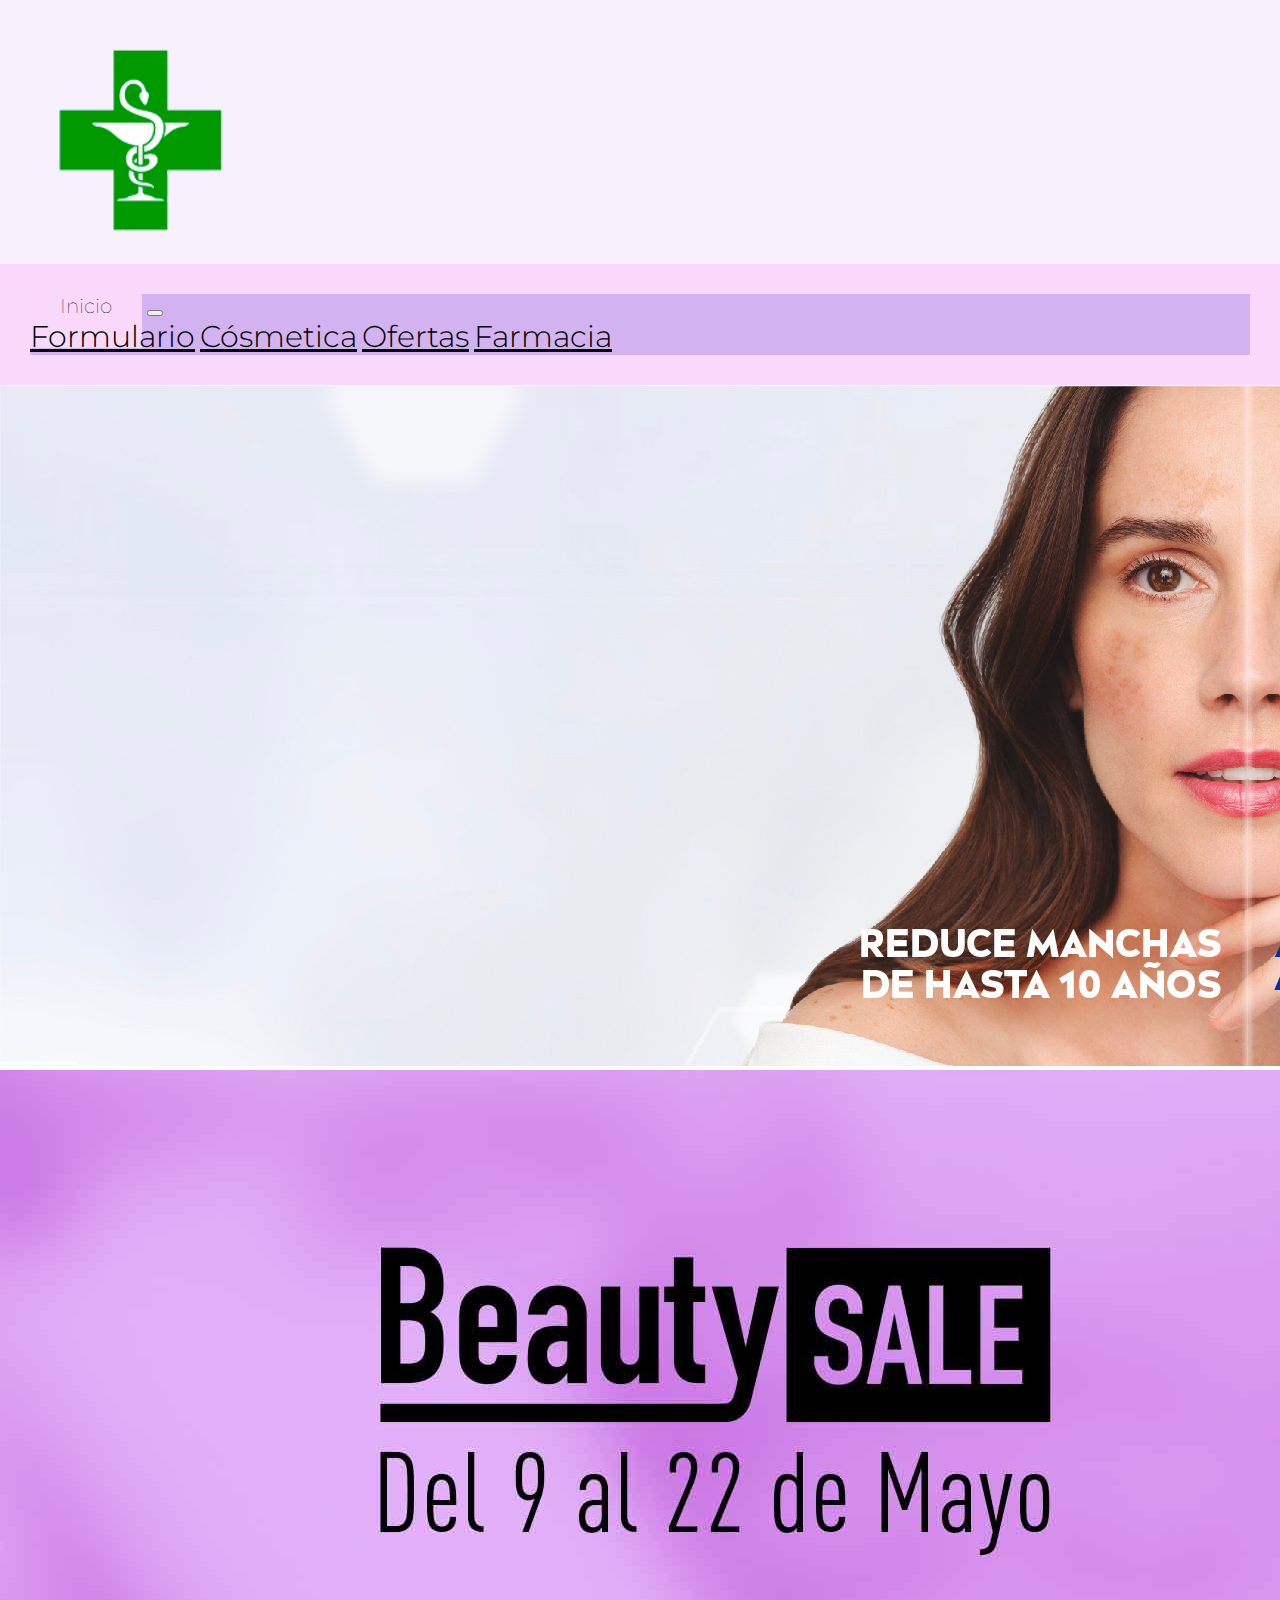
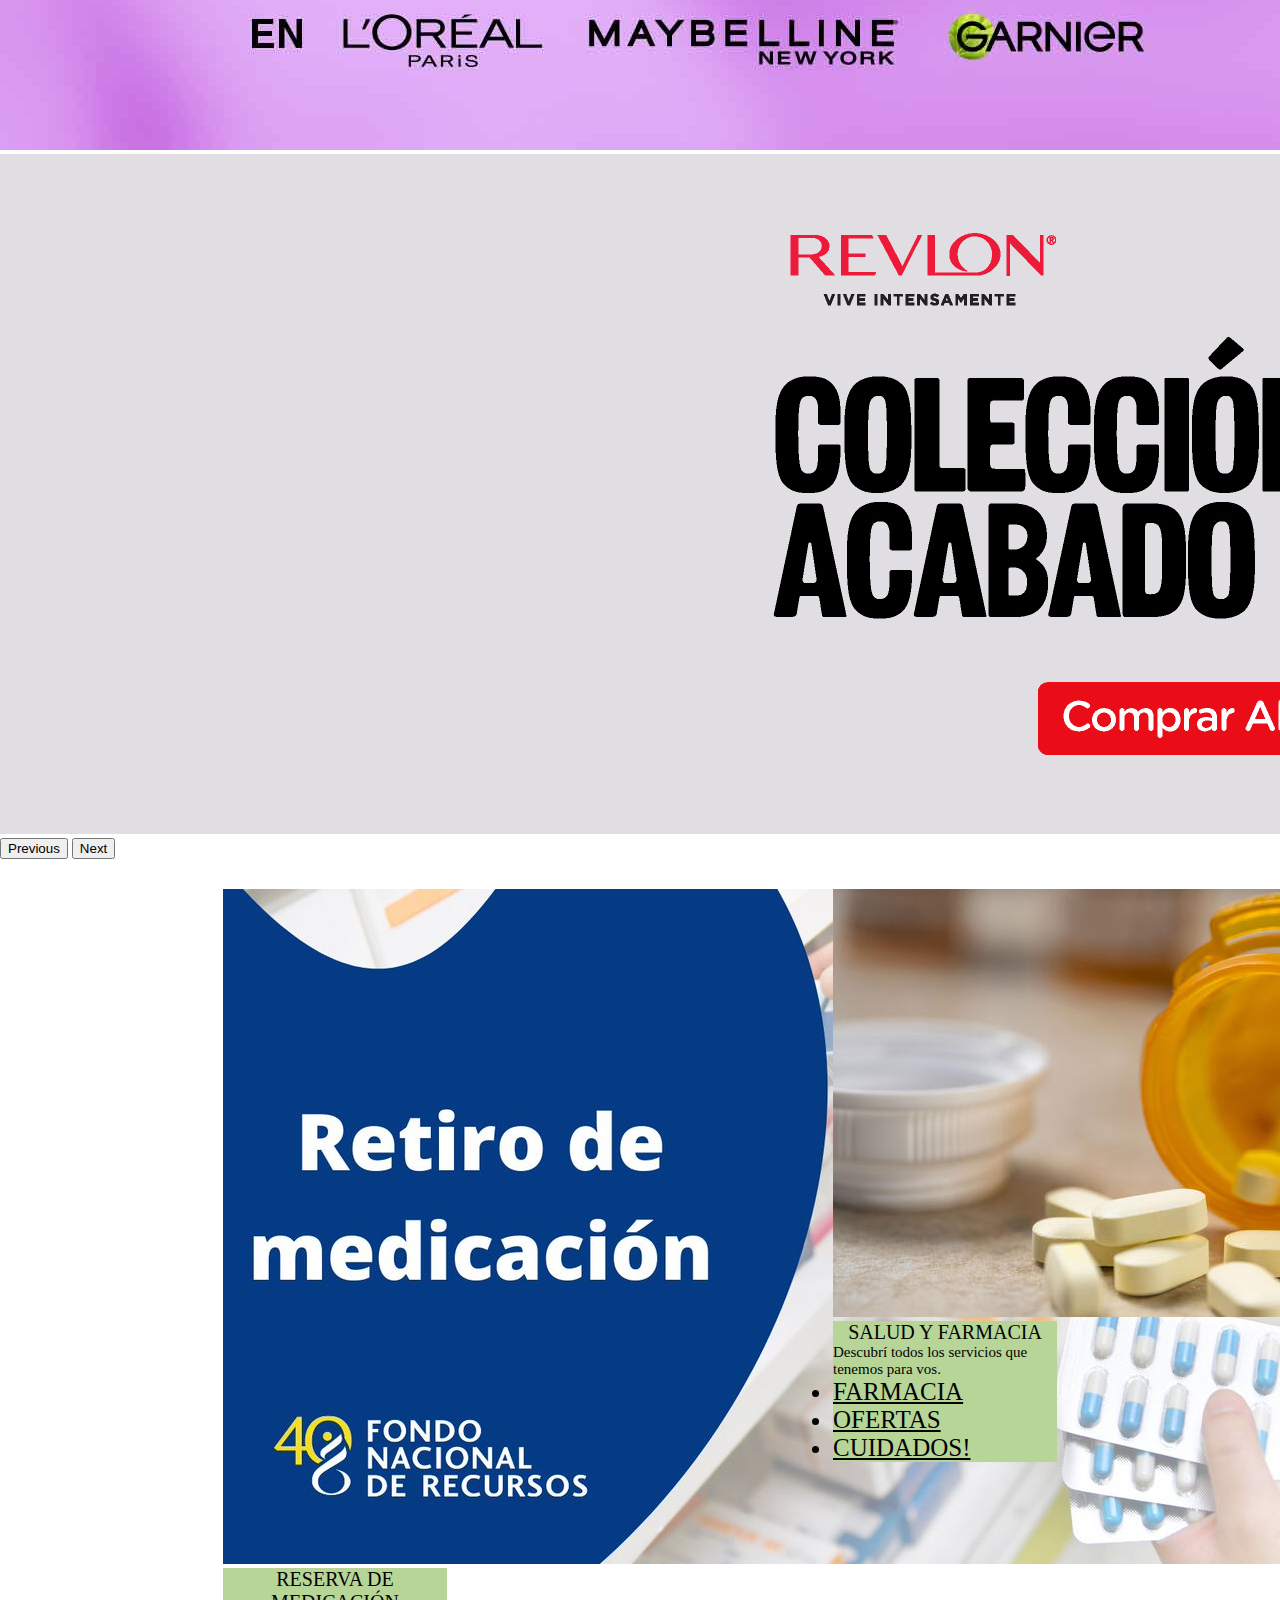
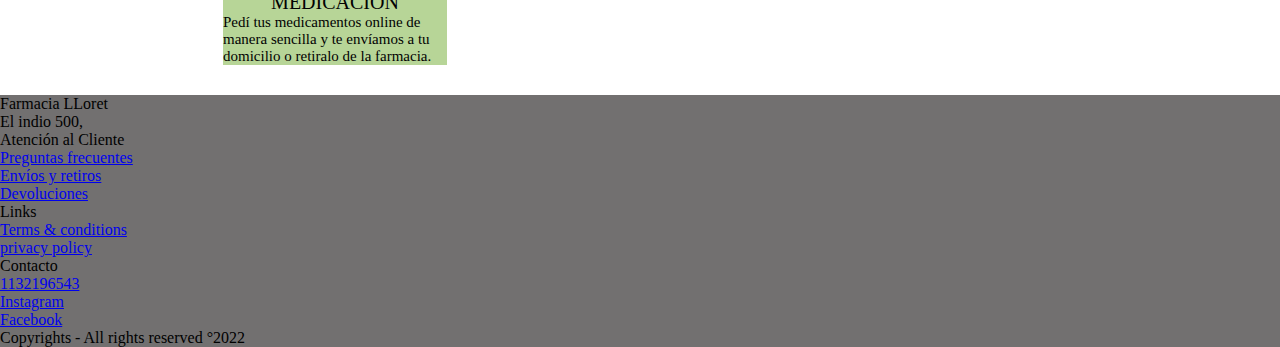
==== commit 89147060: "continuar" ====
--- a/index.html
+++ b/index.html
@@ -80,27 +80,34 @@
         </div>
 
     </aside>
+    <main class="continuar">
+     <div class="card" style="width: 14rem;">
+        <img src="./imagenes/opiodides2.jpg" id="card-img-top" alt="opioides">
+        <div class="card-body">
+            <p class="titu-parra">SALUD Y FARMACIA</p>
+          <p class="card-text"> Descubrí todos los servicios que tenemos para vos.</p>
+          <li>
+            <a href="./pages/farmacia.html">FARMACIA</a>
+          </li>
+          <li>
+            <a href="./pages/ofertas.html">OFERTAS</a>
+          </li>
+          <li>
+            <a href="./pages/cosmetica.html">CUIDADOS!</a>
+          </li>
+          
+        </div>
+      </div>
 
-
-    <section class="destacadas">
-        <p class="parrafo">Marcas desctacadas del mes</p>
-        <div class="marcasdestacadas">
-            <div class="marcasdestacadas"> <img class="marcas" src="./imagenes/tSry3lBM_400x400.jpg" alt="logo laroche">
-            </div>
-
-            <div class="marcasdestacadas"> <img class="marcas" src="./imagenes/Logo_loreal.png" alt="logo loreal">
-            </div>
-
-            <div class="marcasdestacadas"><img class="marcas" src="./imagenes/cepage_laboratoire_imagen.jpg"
-                    alt="logo marca cepage"> </div>
-
-            <div class="marcasdestacadas"><img class="marcas" src="./imagenes/argentinia_sedal-772641.png"
-                    alt="logo de sedal">
-
-            </div>
-
-    </section>
-
+      <div class="card" style="width: 14rem;">
+        <img src="./imagenes/EwnNFV1WUAEol0o.jpg" id="card-img-top" alt="retiro de medicacion">
+        <div class="card-body">
+          <P class="titu-parra">RESERVA DE MEDICACIÓN</P>
+          <p class="card-text"> Pedí tus medicamentos online de manera sencilla y te 
+            envíamos a tu domicilio o retiralo de la farmacia.</p>
+        </div>
+      </div>
+    </main>
 
     <footer class="conteiner-fluid">
         <div>
--- a/css/styles.css
+++ b/css/styles.css
@@ -22,6 +22,7 @@
 }
 
 .main-farmacia {
+  height: 100vh;
   display: flex;
   justify-content: center;
   gap: 80px;
@@ -31,19 +32,64 @@
   flex-wrap: wrap;
 }
 
-.card {
-  width: 400px;
-}
-
-.imagenes-tarjeta {
-  width: 200px;
+.titulo-farmacia {
+  background-color: rgb(249, 233, 255);
+  padding: 13px;
+  font-size: 26px;
+  text-align: center;
+  font-family: Cambria, Cochin, Georgia, Times, "Times New Roman", serif;
+}
+
+@media screen and (min-width: 120px) and (max-width: 424px) {
+  .parrafito {
+    text-align: center;
+    font-family: Cambria, Cochin, Georgia, Times, "Times New Roman", serif;
+    font-size: 12px;
+  }
+  .subtitulo {
+    text-align: center;
+    font-size: 22px;
+  }
+}
+@media screen and (min-width: 425px) and (max-width: 767px) {
+  .parrafito {
+    text-align: center;
+    font-family: Cambria, Cochin, Georgia, Times, "Times New Roman", serif;
+    font-size: 12px;
+  }
+  .subtitulo {
+    text-align: center;
+    font-size: 22px;
+  }
+}
+@media screen and (min-width: 699px) and (max-width: 2400px) {
+  .parrafito {
+    text-align: center;
+    font-family: Cambria, Cochin, Georgia, Times, "Times New Roman", serif;
+    font-size: 22px;
+  }
+  .subtitulo {
+    text-align: center;
+    font-size: 26px;
+  }
+}
+* {
+  margin: 0;
+}
+
+header {
+  display: flex;
+  background-color: rgb(249, 240, 253);
+  flex-direction: column;
+  align-content: stretch;
+  justify-content: space-evenly;
 }
 
 header h1 {
-  background-color: rgb(151, 240, 210);
-  padding: 16px;
+  background-color: rgb(248, 220, 253);
+  padding: 20px;
   margin: 0;
-  font-family: Arial, Helvetica, sans-serif;
+  font-family: Cambria, Cochin, Georgia, Times, "Times New Roman", serif;
   text-align: center;
   font-size: 40px;
   font-weight: 500;
@@ -67,26 +113,82 @@
   font-weight: 500;
 }
 
-.dermocosmetica {
-  padding: 0.5px;
-  width: 960px;
-  height: auto;
-}
-
 .main-cosmetica {
   display: flex;
+  height: 100vh;
 }
 
 .card-img-top {
   width: 200px;
 }
 
+@media screen and (min-width: 320px) and (max-width: 700px) {
+  .main-cosmetica {
+    padding: 20px;
+    display: flex;
+    flex-direction: column;
+    justify-content: center;
+    align-items: center;
+    margin: 0;
+    height: auto;
+    font-family: Cambria, Cochin, Georgia, Times, "Times New Roman", serif;
+  }
+  .card-img-top {
+    width: 80px;
+  }
+  .card-text {
+    font-size: 15px;
+    font-weight: 100;
+    font-family: Cambria, Cochin, Georgia, Times, "Times New Roman", serif;
+  }
+}
+@media screen and (min-width: 700px) and (max-width: 900px) {
+  .main-cosmetica {
+    padding: 20px;
+    display: flex;
+    flex-direction: column;
+    justify-content: center;
+    align-items: center;
+    margin: 0;
+    height: auto;
+    font-family: Cambria, Cochin, Georgia, Times, "Times New Roman", serif;
+  }
+}
+/*media escritorio*/
+@media screen and (min-width: 901px) and (max-width: 1400px) {
+  #list-nav {
+    padding: 30px;
+    background-color: rgb(248, 216, 251);
+  }
+  .header-cosmetica {
+    display: flex;
+    background-color: rgb(249, 240, 253);
+    flex-direction: column;
+    align-content: stretch;
+    justify-content: space-evenly;
+  }
+  .card-title {
+    font-size: 29px;
+    text-align: start;
+  }
+  .card-text {
+    font-family: Cambria, Cochin, Georgia, Times, "Times New Roman", serif;
+    font-size: 15px;
+  }
+  .card {
+    width: 14rem !important;
+  }
+  .main-cosmetica {
+    height: auto;
+  }
+}
 .titulo-formulario {
   color: rgb(236, 244, 251);
-  background-color: #333;
-  padding: 30px;
+  background-color: rgb(245, 207, 255);
+  padding: 35px;
+  font-weight: 300;
   text-align: center;
-  font-family: Arial, Helvetica, sans-serif;
+  font-family: Cambria, Cochin, Georgia, Times, "Times New Roman", serif;
 }
 
 .lista-nav {
@@ -94,13 +196,13 @@
   flex-direction: column;
   justify-content: space-around;
   list-style-type: none;
-  padding: 1rem;
+  padding: 20px;
   height: 70px;
   margin-bottom: 1rem;
 }
 
 #list-nav {
-  color: rgb(5, 1, 45);
+  color: rgb(176, 0, 138);
   text-decoration: none;
   font-family: "Montserrat", sans-serif;
   font-size: 20px;
@@ -108,8 +210,11 @@
 }
 
 .formulario {
+  min-height: 100vh;
+  font-size: 25px;
+  font-weight: 200;
+  font-family: Cambria, Cochin, Georgia, Times, "Times New Roman", serif;
   text-align: center;
-  padding: 40px;
 }
 
 /*diseno mobile*/
@@ -191,9 +296,41 @@
     display: flex;
     width: 150px;
   }
+  .continuar {
+    padding: 10px;
+  }
+  .continuar .titu-parra {
+    text-align: center;
+    font-size: 15px;
+  }
+  .continuar #card-img-top {
+    width: auto;
+  }
+  .continuar .card-body {
+    font-size: 10px;
+    background-color: #35ca74;
+    color: rgb(2, 2, 2);
+    font-family: Cambria, Cochin, Georgia, Times, "Times New Roman", serif;
+  }
 }
 /*media tablet*/
 @media screen and (min-width: 425px) and (max-width: 767px) {
+  .continuar {
+    padding: 20px;
+  }
+  .continuar .titu-parra {
+    text-align: center;
+    font-size: 20px;
+  }
+  .continuar #card-img-top {
+    width: auto;
+  }
+  .continuar .card-body {
+    font-size: 10px;
+    background-color: #35ca74;
+    color: rgb(2, 2, 2);
+    font-family: Cambria, Cochin, Georgia, Times, "Times New Roman", serif;
+  }
   .grid {
     display: grid;
     grid-template-areas: "header" "nav" "servicios" "servicios" "destacadas" "footer";
@@ -252,7 +389,30 @@
   }
 }
 /*media escritorio*/
-@media screen and (min-width: 699px) and (max-width: 1387px) {
+@media screen and (min-width: 699px) and (max-width: 2560px) {
+  .continuar {
+    padding: 30px;
+    display: flex;
+    flex-direction: row-reverse;
+    align-content: center;
+    justify-content: space-around;
+  }
+  .continuar li a {
+    color: #030303;
+  }
+  .continuar .titu-parra {
+    text-align: center;
+    font-size: 20px;
+  }
+  .continuar #card-img-top {
+    width: auto;
+  }
+  .continuar .card-body {
+    font-size: 25px;
+    background-color: #b7d597;
+    color: rgb(2, 2, 2);
+    font-family: Cambria, Cochin, Georgia, Times, "Times New Roman", serif;
+  }
   .grid {
     display: grid;
     grid-template-areas: "header" "nav" "servicios" "servicios" "destacadas" "footer";
@@ -266,7 +426,7 @@
   }
   nav {
     grid-area: nav;
-    background-color: rgb(235, 217, 252);
+    background-color: rgb(210, 178, 240);
   }
   .conteiner-fluid {
     grid-area: footer;
@@ -291,25 +451,25 @@
     height: 200px;
   }
   #list-nav:hover {
-    font-size: 25PX;
+    font-size: 20PX;
     color: rgb(67, 214, 87);
     -webkit-text-decoration-line: underline;
             text-decoration-line: underline;
   }
   #list-nav {
-    font-weight: 200;
+    font-weight: 100;
     color: rgb(0, 0, 0);
-    font-size: 50px;
+    font-size: 20px;
     transition: color 1.5s, font-size 1.5s;
   }
   .nav-link {
-    font-weight: 200;
+    font-weight: 300;
     color: rgb(0, 0, 0);
-    font-size: 50px;
+    font-size: 30px;
     transition: color 1.5s, font-size 1.5s;
   }
   .nav-link:hover {
-    font-size: 25PX;
+    font-size: 20PX;
     color: rgb(67, 214, 87);
     -webkit-text-decoration-line: underline;
             text-decoration-line: underline;
@@ -318,23 +478,24 @@
     width: 400px;
     height: 400px;
   }
-  .destacadas {
-    grid-area: destacadas;
-    display: flex;
-    flex-direction: column;
-    flex-wrap: wrap;
-    align-items: center;
-  }
-  .destacadas p {
-    font-size: 150%;
-    color: black;
-    font-weight: bold;
-    border-bottom: #35ca74 solid 2px;
-    font-family: "Roboto", sans-serif;
-    margin-top: 0;
-    margin-bottom: 2rem;
-  }
-}
+}
+.destacadas {
+  grid-area: destacadas;
+  display: flex;
+  flex-direction: column;
+  flex-wrap: wrap;
+  align-items: center;
+}
+.destacadas p {
+  font-size: 150%;
+  color: black;
+  font-weight: bold;
+  border-bottom: #35ca74 solid 2px;
+  font-family: "Roboto", sans-serif;
+  margin-top: 0;
+  margin-bottom: 2rem;
+}
+
 .lista-nav {
   display: flex;
   flex-direction: row;
@@ -362,4 +523,46 @@
   font-family: Impact, Haettenschweiler, "Arial Narrow Bold", sans-serif;
   border-bottom: 3px solid;
   cursor: pointer;
+}
+
+@media screen and (min-width: 120px) and (max-width: 424px) {
+  .main-ofertas {
+    padding: 20px;
+    display: flex;
+    padding: 30px;
+    min-height: 100vh;
+    flex-direction: column;
+    flex-wrap: nowrap;
+    justify-content: center;
+  }
+  .main-ofertas .card {
+    border: 0px;
+  }
+}
+@media screen and (min-width: 425px) and (max-width: 698px) {
+  .main-ofertas {
+    padding: 20px;
+    display: flex;
+    padding: 30px;
+    min-height: 100vh;
+    flex-direction: column;
+    flex-wrap: nowrap;
+    justify-content: center;
+  }
+  .main-ofertas .card {
+    border: 0px;
+  }
+}
+@media screen and (min-width: 699px) and (max-width: 2500px) {
+  .main-ofertas {
+    display: flex;
+    padding: 20px;
+    min-height: 100vh;
+    flex-direction: row;
+    justify-content: space-between;
+    align-items: center;
+  }
+  .main-ofertas .card {
+    border: 0px;
+  }
 }/*# sourceMappingURL=styles.css.map */